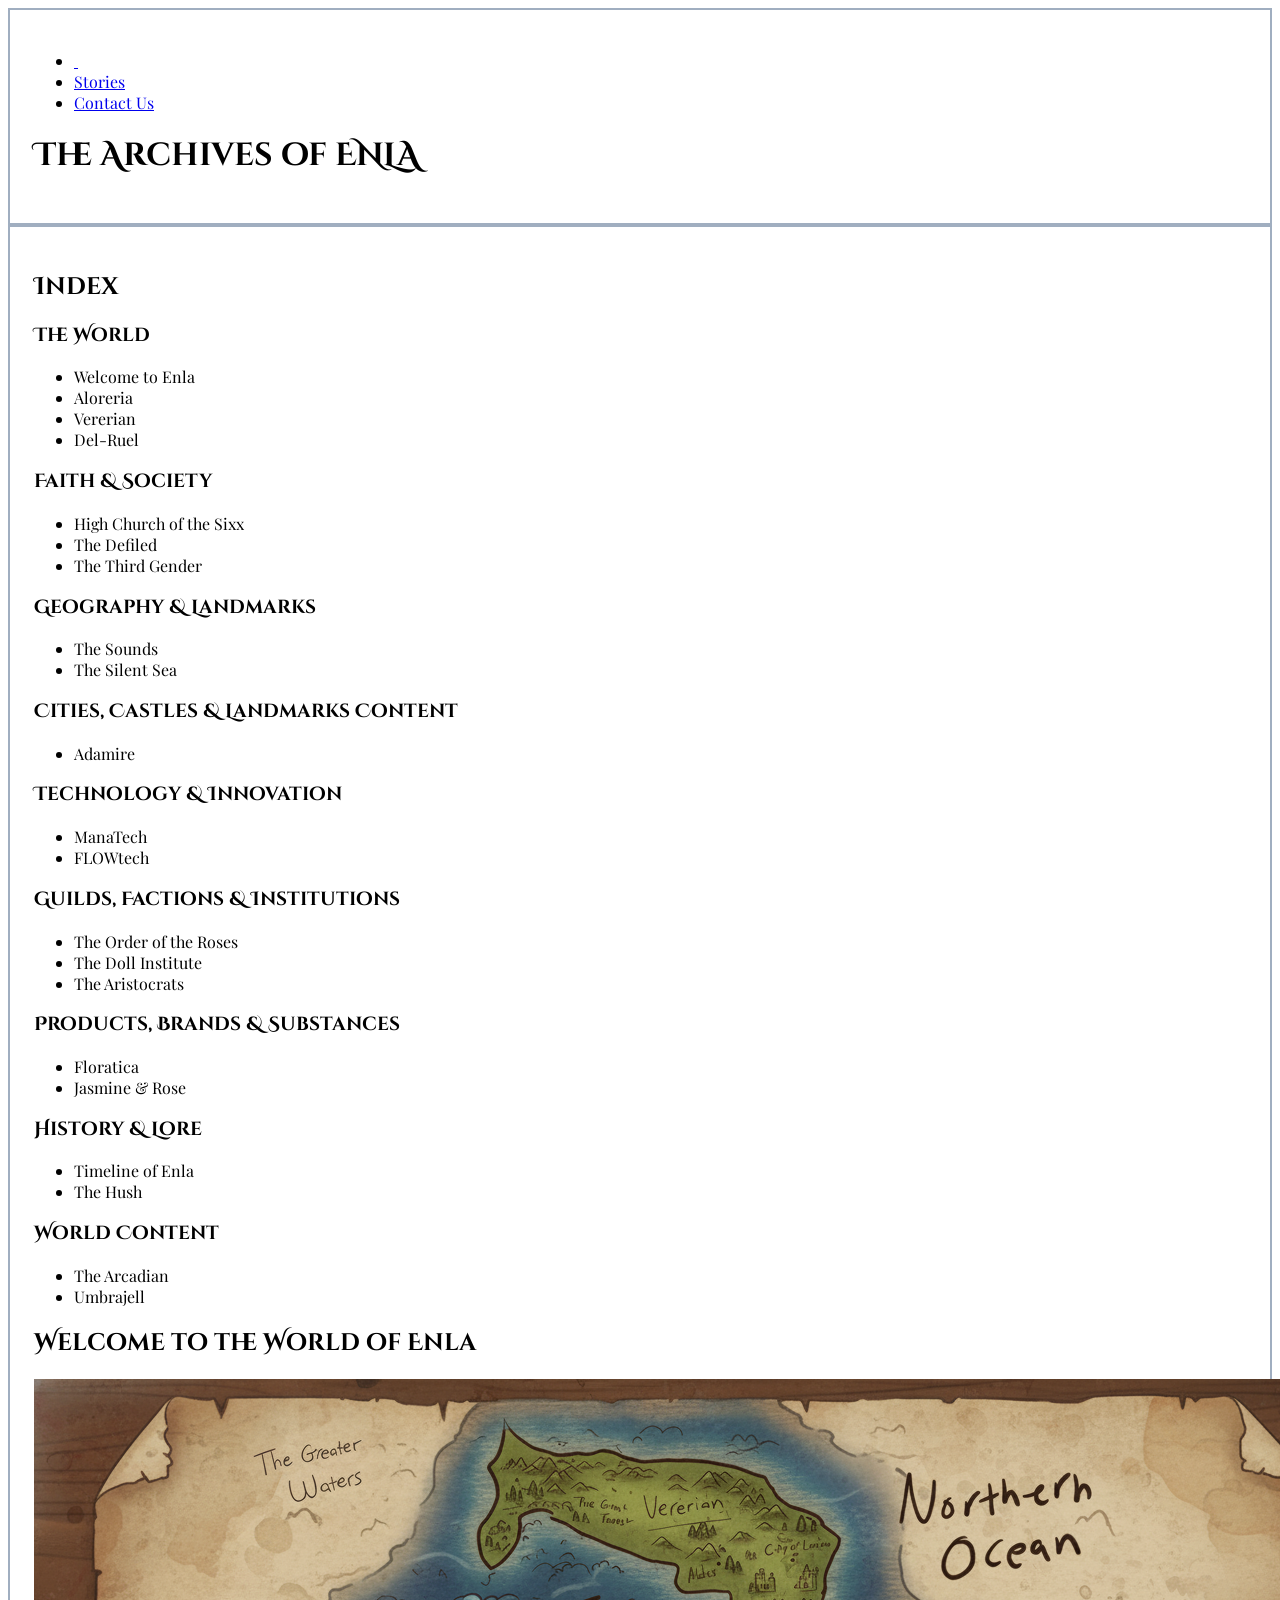
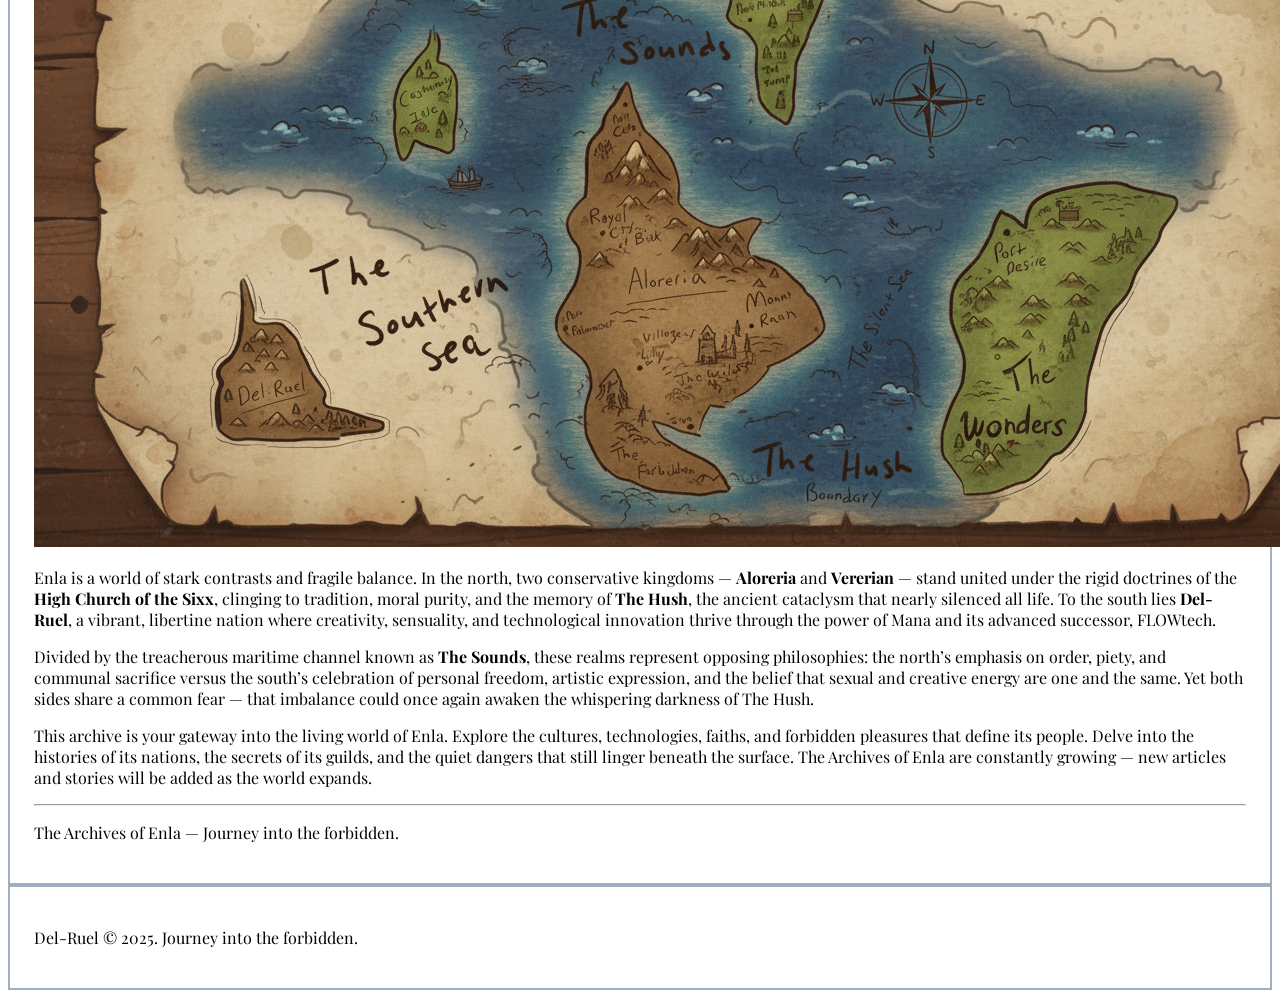
==== index.html @ 178b6087 "Update index.html" ====
<!DOCTYPE html>
<html lang="en">
<head>
    <meta charset="UTF-8">
    <meta name="viewport" content="width=device-width, initial-scale=1.0">
    <title>Enla World Content</title>
    <script src="https://cdn.tailwindcss.com"></script>
    <link href="https://fonts.googleapis.com/css2?family=Cinzel+Decorative&family=Playfair+Display&display=swap" rel="stylesheet">
    <link rel="stylesheet" href="style.css">
    <style>
        /* Custom styles for the wiki layout */
        body {
            font-family: 'Playfair Display', serif;
        }
        h1, h2, h3, h4 {
            font-family: 'Cinzel Decorative', cursive;
        }
        .article-content {
            display: none; /* Hide all articles by default */
        }
        .article-content.active {
            display: block; /* Show only the active article */
        }
        .nav-link {
            cursor: pointer;
            transition: color 0.3s;
        }
        .nav-link:hover {
            color: #a0aec0; /* Lighter gray for hover */
        }
        blockquote {
            border-left: 4px solid #a0aec0; /* Matching border color */
            padding-left: 1rem;
            margin: 1rem 0;
            font-style: italic;
            color: #718096; /* Medium gray for quotes */
        }
        .gothic-border-new {
            border: 2px solid #a0aec0;
            padding: 1.5rem; /* 24px */
        }
        .image-gallery {
            float: right;
            width: 220px;
            margin-left: 20px;
            margin-bottom: 20px;
        }
        .image-gallery img {
            border: 2px solid #a0aec0;
            border-radius: 4px;
            margin-bottom: 10px;
        }
        table {
            width: 100%;
            border-collapse: collapse;
            margin-top: 1rem;
            margin-bottom: 1rem;
        }
        th, td {
            border: 1px solid #a0aec0;
            padding: 8px;
            text-align: left;
        }
        th {
            background-color: #2d3748;
            color: #f7fafc;
        }
    .w-48 {
}
    </style>
</head>
<body class="min-h-screen flex flex-col bg-[#f7fafc] text-[#1a202c]">

<header class="gothic-border-new bg-[#2d3748] text-[#f7fafc]">
  <nav class="container mx-auto px-4 py-4">
    <ul class="flex justify-center space-x-6">
      <li><a href="index.html" class="hover:text-[#a0aec0]">&nbsp;</a></li>
      <li><a href="stories.html" class="hover:text-[#a0aec0]">Stories</a></li>
      <li><a href="contact-us.html" class="hover:text-[#a0aec0]">Contact Us</a></li>
    </ul>
  </nav>
  <h1 class="text-4xl font-bold text-center py-4 text-[#f7fafc]">The Archives of ENLA</h1>
</header>


<main class="flex-grow p-6 gothic-border-new">
    <div class="grid grid-cols-1 md:grid-cols-4 gap-8">
           <aside class="md:col-span-1 bg-[#2d3748] bg-opacity-90 p-6 rounded-lg shadow-lg text-[#f7fafc] border-2 border-[#a0aec0]">
    <h2 class="text-2xl font-semibold mb-4 text-[#e2e8f0]">Index</h2>

    <h3 class="font-bold mt-6 text-[#a0aec0]">The World</h3>
    <ul>
        <li><a class="nav-link" onclick="showArticle('welcome')">Welcome to Enla</a></li>
        <li><a class="nav-link" onclick="showArticle('aloreria')">Aloreria</a></li>
        <li><a class="nav-link" onclick="showArticle('vererian')">Vererian</a></li>
        <li><a class="nav-link" onclick="showArticle('del-ruel')">Del-Ruel</a></li>
    </ul>

    <h3 class="font-bold mt-6 text-[#a0aec0]">Faith & Society</h3>
    <ul>
        <li><a class="nav-link" onclick="showArticle('high-church')">High Church of the Sixx</a></li>
        <li><a class="nav-link" onclick="showArticle('defiled')">The Defiled</a></li>
        <li><a class="nav-link" onclick="showArticle('third-gender')">The Third Gender</a></li>
    
    </ul>

    <h3 class="font-bold mt-6 text-[#a0aec0]">Geography & Landmarks</h3>
    <ul>
        <li><a class="nav-link" onclick="showArticle('the-sounds')">The Sounds</a></li>
        <li><a class="nav-link" onclick="showArticle('silent-sea')">The Silent Sea</a></li>
    </ul>

<h3 class="font-bold mt-6 text-[#a0aec0]">Cities, Castles & Landmarks Content</h3>
    <ul>
         <li><a class="nav-link" onclick="showArticle('adamire')">Adamire</a></li>
       
    </ul>

    <h3 class="font-bold mt-6 text-[#a0aec0]">Technology & Innovation</h3>
    <ul>
        <li><a class="nav-link" onclick="showArticle('manatech')">ManaTech</a></li>
        <li><a class="nav-link" onclick="showArticle('flowtech')">FLOWtech</a></li>
    </ul>

    <h3 class="font-bold mt-6 text-[#a0aec0]">Guilds, Factions & Institutions</h3>
    <ul>
        <li><a class="nav-link" onclick="showArticle('order-roses')">The Order of the Roses</a></li>
        <li><a class="nav-link" onclick="showArticle('doll-institute')">The Doll Institute</a></li>
		<li><a class="nav-link" onclick="showArticle('the-aristocrats')">The Aristocrats</a></li>
    </ul>

    <h3 class="font-bold mt-6 text-[#a0aec0]">Products, Brands & Substances</h3>
    <ul>
        <li><a class="nav-link" onclick="showArticle('floratica')">Floratica</a></li>
        <li><a class="nav-link" onclick="showArticle('jasmine&rose')">Jasmine & Rose</a></li>
        
    </ul>

    <h3 class="font-bold mt-6 text-[#a0aec0]">History & Lore</h3>
    <ul>
        <li><a class="nav-link" onclick="showArticle('history-timeline')">Timeline of Enla</a></li>
        <li><a class="nav-link" onclick="showArticle('the-hush')">The Hush</a></li>
    </ul>

    <!-- NEW CATEGORY -->
    <h3 class="font-bold mt-6 text-[#a0aec0]">World Content</h3>
    <ul>
        <li><a class="nav-link" onclick="showArticle('the-arcadian')">The Arcadian</a></li>
        <li><a class="nav-link" onclick="showArticle('umbrajell')">Umbrajell</a></li>
        <!-- Add future misc articles here (creatures, random facts, etc.) -->
    </ul>
</aside>
<div class="md:col-span-3">

<!-- Website Articles -->


<!-- Welcome to the World of Enla -->

<div id="welcome" class="article-content active">
    <h2 class="text-3xl font-bold mb-4 text-[#2d3748]">Welcome to the World of Enla</h2>

    
    <a href="="images/worldMap31.png" target="_blank" title="Click to enlarge full map">
        <img src="images/worldMap31.png" alt="Map of Enla" class="w-1/2 mx-auto h-auto rounded-md mb-6 border-2 border-[#a0aec0] cursor-zoom-in"></a>

    <p class="text-lg">Enla is a world of stark contrasts and fragile balance. In the north, two conservative kingdoms — <b>Aloreria</b> and <b>Vererian</b> — stand united under the rigid doctrines of the <b>High Church of the Sixx</b>, clinging to tradition, moral purity, and the memory of <b>The Hush</b>, the ancient cataclysm that nearly silenced all life. To the south lies <b>Del-Ruel</b>, a vibrant, libertine nation where creativity, sensuality, and technological innovation thrive through the power of Mana and its advanced successor, FLOWtech.</p>

    <p class="mt-4">Divided by the treacherous maritime channel known as <b>The Sounds</b>, these realms represent opposing philosophies: the north’s emphasis on order, piety, and communal sacrifice versus the south’s celebration of personal freedom, artistic expression, and the belief that sexual and creative energy are one and the same. Yet both sides share a common fear — that imbalance could once again awaken the whispering darkness of The Hush.</p>

    <p class="mt-4">This archive is your gateway into the living world of Enla. Explore the cultures, technologies, faiths, and forbidden pleasures that define its people. Delve into the histories of its nations, the secrets of its guilds, and the quiet dangers that still linger beneath the surface. The Archives of Enla are constantly growing — new articles and stories will be added as the world expands.</p>

    <hr class="border-t-2 border-[#a0aec0] my-8">
    <p class="text-xs text-center text-gray-500">The Archives of Enla — Journey into the forbidden.</p>
</div>


<!-- The Sounds -->
<div id="the-sounds" class="article-content">
    <h2 class="text-3xl font-bold mb-4 text-[#2d3748]">The Sounds</h2>

    <!-- Hero Image – smaller, centered, clickable -->
    <a href="images/thesounds.jpg" target="_blank" title="Click to enlarge full image">
        <img src="images/thesounds.jpg" alt="The sheer cliffs and stone pillars of The Sounds" 
             class="w-1/2 mx-auto h-auto rounded-md mb-6 border-2 border-[#a0aec0] cursor-zoom-in">
    </a>

    <p class="mt-4">The Sounds is a wide channel of water that separates the continents of Vererian and Aloreria. This body of water serves as a major geographical and strategic boundary in the Great Northern Region. It connects eastward to the Southern Sea and is home to Aloreria's primary harbour, Port Cicila.</p>
    <p>The depths of The Sounds are notoriously uncharted; not only due to its historically recorded depths but also because its dark, cold abysses are the exclusive natural habitat of the Umbrajell. This creature and the potent toxin that it produces make the channel a vital, contested resource for the surrounding nations.</p>

    <h3 class="text-2xl font-semibold mt-6 mb-2 text-[#2d3748]">Name and Origin</h3>
    <p>The channel gets its name from a unique acoustic phenomenon. It is flanked by large, towering, sheer cliffs on both the Vererian and Alorerian sides. Gusts of winds funnel through this channel at high speeds, hitting the cliffs and countless sea caves in a way that produces a constant, low or high-pitched moaning whistle. During storms, this "singing" becomes a deafening roar that echoes for miles.</p>

    <h3 class="text-2xl font-semibold mt-6 mb-2 text-[#2d3748]">History</h3>
    <p>The first documented event of The Sounds dates back to the year 543 BC, when a treacherous hurricane ripped through the channel. The storm spanned for miles and affected both the Alorerian and Vererian coastlines. This cataclysmic event, documented as "The Roaring Tempest," is recorded within the chronicles of the High Church of the Sixx. Scribes of the era wrote that the channel's signature, high-pitched "singing" escalated into a "deafening roar that echoed for miles", a sound that was heard as far as the inlands.</p>
    <p>The winds, funnelled between the towering, sheer cliffs of the two continents, reportedly shattered stone and inundated the sea caves. The storm brought destruction to anything within its path, leaving a path of shipwrecks and ruins in its wake. Splintered wood and twisted metal litter the channel bed as grim reminders of its fury.</p>
    <p>The most famous shipwreck is the <b>Aura</b>, the largest known Alorerian luxury vessel that vanished during the storm. Decades later, treasure hunters around the world search for the remains — yet it has never been found.</p>
    <p>The Sounds is also infamous as a harvesting ground for black-market smugglers. Legends among sailors tell of "The Purple Harvest," a perilous night-run into the abyss by Del-Ruelian ships seeking the Umbrajell toxin. This toxin is a key ingredient for the potent narcotic Requiem. These smugglers navigated the pitch-black depths by the eerie, bioluminescent glow of the Umbrajells' tentacles, which they described as looking down upon a "city of trapped stars". They risked not only the creatures themselves but also interception by Vererian or Alorerian patrols, as they dredged the deep, permanently purple-stained trenches for the valuable pods.</p>

    <h3 class= <a href="images/As_a_concept_202.png" target="_blank" title="Click to enlarge full image">
        <img src="images/As_a_concept_202.png" alt="Tall ships carefully navigating the treacherous pillars and cliffs of The Sounds" 
             class="w-1/2 mx-auto h-auto rounded-md my-8 border-2 border-[#a0aec0] cursor-zoom-in">
    </a>
           

    <h3 class="text-2xl font-semibold mt-6 mb-2 text-[#2d3748]">General Weather Conditions</h3>
    <p>Windy, gusty winds, random squalls.</p>

    <h3 class="text-2xl font-semibold mt-6 mb-2 text-[#2d3748]">Economic and Cultural Significance</h3>
    <p>Control of The Sounds is economically vital due to the Umbrajell toxin. The resource has starkly different applications depending on cultural values.</p>
    <ul class="list-disc ml-8 mt-2">
        <li><b>Vererian & Aloreria:</b> Under the governance of the church, the harvested toxin is strictly regulated and only processed by licensed apothecaries. It is primarily used to create powerful medicines used to combat severe pain, but can also be synthesized into vibrant purple dyes.</li>
        <li><b>Del-Ruel:</b> In Del-Ruel, the toxin is manufactured and consumed in the same way as most of the Greater Northern Region, with the exception that it is recognized as a powerful narcotic used in illicit drug trades. It is a key ingredient in the manufacturing of Requiem, a potent and dangerous drug.</li>
    </ul>

    <hr class="border-t-2 border-[#a0aec0] my-8">
    <h4 class="font-bold text-[#2d3748]">See Also:</h4>
    <ul>
        <li><a class="nav-link text-[#2d3748]" onclick="showArticle('aloreria')">Aloreria</a></li>
        <li><a class="nav-link text-[#2d3748]" onclick="showArticle('vererian')">Vererian</a></li>
        <li><a class="nav-link text-[#2d3748]" onclick="showArticle('umbrajell')">Umbrajell</a></li>
        <li><a class="nav-link text-[#2d3748]" onclick="showArticle('the-hush')">The Hush</a></li>
    </ul>
</div>




<!-- The Hush -->
<div id="the-hush" class="article-content">
    <h2 class="text-3xl font-bold mb-4 text-[#2d3748]">The Hush</h2>

    <!-- Hero Image – smaller, centered, clickable -->
    <a href="images/the-hush.jpg" target="_blank" title="Click to enlarge full image">
        <img src="images/the-hush.jpg" alt="The Hush – divine curse frozen over half of Enla" class="w-1/2 mx-auto h-auto rounded-md mb-6 border-2 border-[#a0aec0] cursor-zoom-in">
    </a>

    <p class="mt-4">The Hush is not merely a region — it is a catastrophic divine curse unleashed by the angry gods upon Enla. It envelops vast swathes of the continent in an eternal, frozen silence and stasis, locking half the world in time.</p>

    <h3 class="text-2xl font-semibold mt-6 mb-2 text-[#2d3748]">A World Frozen in Stillness</h3>
    <p>Vast forests, towering mountains, and winding coastlines lie locked in an uncanny, perfect stillness. Birds hang motionless mid-flight, rivers are suspended mid-flow, and people are trapped forever in the middle of everyday actions — their faces frozen in expressions of ordinary daily life. No sound can escape The Hush. Even the wind dies at its border. Once all life within is claimed, a thick, impenetrable fog slowly grows and consumes the land.</p>

    <!-- Dense fog image – centered -->
    <a href="images/densefogCreeping.jpg" target="_blank" title="Click to enlarge full image">
        <img src="images/densefogCreeping.jpg" alt="Dense fog of The Hush creeping across the coast" class="w-1/2 mx-auto h-auto rounded-md my-6 border-2 border-[#a0aec0] cursor-zoom-in">
    </a>
    <p class="text-xs italic text-gray-500 text-center mb-6">The dense, unnatural fog that slowly consumes everything within The Hush</p>

    <h3 class="text-2xl font-semibold mt-6 mb-2 text-[#2d3748]">The Effects of The Hush</h3>
    <p>Anything or anyone that crosses the border is gradually frozen — unaging, unyielding, and utterly silent. There is no escape, no sound, and no passage of time. While the cursed remain eternally preserved in their final moment, the world outside continues to move, evolve, and forget them.</p>

    <h3 class="text-2xl font-semibold mt-6 mb-2 text-[#2d3748]">The Shifting Border</h3>
    <p>The boundary of The Hush is unstable and shifts unpredictably, sometimes claiming new land without warning. The High Church of the Sixx teaches that these movements are signs of the gods’ lingering wrath — a constant reminder of humanity’s past sins.</p>

    <!-- Symbolic Church image – floating right -->
    <a href="images/symbolicChurch.jpg" target="_blank" title="Click to enlarge full image">
        <img src="images/symbolicChurch.jpg" alt="High Church priest at the border of The Hush" class="float-right w-64 ml-6 mb-6 border-2 border-[#a0aec0] cursor-zoom-in">
    </a>

    <h3 class="text-2xl font-semibold mt-6 mb-2 text-[#2d3748]">Religious and Cultural Significance</h3>
    <p>To the northern nations, particularly Vererian and Aloreria, The Hush is both a sacred scar and a powerful moral warning. The High Church uses it as divine proof that moral decay and southern indulgence could awaken the gods’ fury once more. In contrast, southern nations like Del-Ruel view The Hush with a mixture of fear and scholarly curiosity, studying its edges for clues about Mana and the nature of time itself.</p>

    <p>The Hush remains the greatest fracture in Enla — a physical, cultural, and spiritual divide that continues to shape politics, faith, myths, and the daily lives of those who live near its ever-changing border.</p>

    <hr class="border-t-2 border-[#a0aec0] my-8">
    <h4 class="font-bold text-[#2d3748]">See Also:</h4>
    <ul>
        <li><a class="nav-link text-[#2d3748]" onclick="showArticle('high-church')">The High Church of the Sixx</a></li>
        <li><a class="nav-link text-[#2d3748]" onclick="showArticle('aloreria')">Aloreria</a></li>
        <li><a class="nav-link text-[#2d3748]" onclick="showArticle('vererian')">Vererian</a></li>
        <li><a class="nav-link text-[#2d3748]" onclick="showArticle('del-ruel')">Del-Ruel</a></li>
    </ul>
</div>


<!-- Adamire -->
<div id="adamire" class="article-content">
    <h2 class="text-3xl font-bold mb-4 text-[#2d3748]">City of Adamire: The Intellectual Citadel of Aloreria</h2>

    <!-- Top Banner Image (adamire.png) -->
    <a href="images/adamire.png" target="_blank" title="Click to enlarge full image">
        <img src="images/adamire.png" alt="The city of Adamire at dusk, the intellectual citadel of Aloreria" 
             class="w-1/2 mx-auto h-auto rounded-md mb-6 border-2 border-[#a0aec0] cursor-zoom-in">
    </a>

    <h3 class="text-2xl font-semibold mt-2 mb-3 text-[#2d3748]">Introduction</h3>
    <p>Nestled in the northeastern highlands of Aloreria, Adamire stands as a beacon of knowledge and discipline, far removed from the southern threats of The Hush. This prestigious city is home to the Royal Academy of Wynn, a revered institution celebrated across the continent for its advanced studies in humanities, culture, and sciences, as briefly noted in the main manuscript of Del-Ruel. Alongside its academic prowess, Adamire serves as the headquarters for The Royal Alorerian Border Patrol Academy and The Grand Watchtower of The Divine Sixx, blending intellectual pursuit with military vigilance and religious devotion. Surrounded by rolling hills, clear rivers, and misty valleys, Adamire embodies Aloreria's opulent conservatism, tempered by the High Church's influence and the subtle decay of royal neglect.</p>

    <h3 class="text-2xl font-semibold mt-6 mb-2 text-[#2d3748]">Geography and Atmosphere</h3>
    <p>Perched atop a plateau overlooking a winding river that carves through lush woodlands, Adamire enjoys a temperate climate with crisp breezes and occasional mists that enhance its mystical allure. The city’s elevated position offers panoramic views of the Silent Sea to the east and Mount Raan to the south, providing a strategic yet serene setting. The landscape is dotted with ancient oaks and terraced gardens, though some areas show signs of overgrowth and neglect, reflecting the economic strain from King Elif-Laurie’s greed.</p>

    <h3 class="text-2xl font-semibold mt-6 mb-2 text-[#2d3748]">Cultural Essence</h3>
    <p>Adamire’s culture is a fusion of scholarly rigor, pious restraint, and military discipline, deeply influenced by the High Church of the Sixx. The city’s inhabitants, from elite academics to border trainees, adhere to Alorerian opulent conservatism in fashion—high-necked robes and dresses crafted from embroidered silks, designed to display wealth while enforcing modesty. This "gilded bars" style, with its delicate floral embellishments, contrasts with the more libertine aesthetics of Del-Ruel, earning it a "frumpy" reputation among outsiders. Annual Wynn Vigil Festivals celebrate intellectual achievements and border preparedness with modest processions and herbal feasts, though underground circles whisper of reform inspired by the missing Queen Rhys-Roberts’ scholarly ties.</p>

    <h3 class="text-2xl font-semibold mt-6 mb-2 text-[#2d3748]">Key Institutions</h3>
    <p><strong>The Royal Academy of Wynn:</strong> This marble-spired citadel is the heart of Adamire, offering elite education in philosophy, history, literature, arts, folklore, linguistics, medicine, botany, and astronomy—restricted to manual methods per Church edicts. Its Great Hall, adorned with Sixx murals and gem-inlaid desks, hosts vibrant debates, while the Forbidden Archives guard censored mana lore, hinting at forbidden knowledge sought by Del-Ruel protagonists.</p>
    <p><strong>The Royal Alorerian Border Patrol Academy:</strong> Located on the city’s outskirts, this fortified complex trains southern patrol units with archery ranges and strategy halls. Opulent officer quarters contrast with weathered trainee dorms, symbolizing the city’s dual nature.</p>
    <p><strong>The Grand Watchtower of The Divine Sixx:</strong> A towering structure with a gold-leafed observatory dome, it serves as a spiritual and surveillance hub, its runes-etched walls offering distant oversight of Aloreria’s borders. Pilgrims ascend for divine vistas, though its outer steps show cracks from underfunding.</p>

    <!-- Second image (the collage) – centered in the middle of the page -->
    <a href="images/Here_are_4.png" target="_blank" title="Click to enlarge full image">
        <img src="images/Here_are_4.png" alt="Multiple views of Adamire and its key institutions" 
             class="w-1/2 mx-auto h-auto rounded-md my-8 border-2 border-[#a0aec0] cursor-zoom-in">
    </a>

    <h3 class="text-2xl font-semibold mt-6 mb-2 text-[#2d3748]">Economy and Society</h3>
    <p>Adamire’s economy thrives on education, military training, and Church pilgrimage, with noble tuitions, manuscript sales, and patrol subsidies driving wealth. Highland farms yield fruits, grains, and herbs, traded to Bisk and ports, while artisans craft literature bindings and patrol gear. However, royal siphoning of funds leads to delayed salaries and decaying infrastructure, fostering resentment among commoners and trainees alike.</p>

    <h3 class="text-2xl font-semibold mt-6 mb-2 text-[#2d3748]">Landmarks and Decay</h3>
    <p>The city’s opulent core—marble spires, oak courtyards, and gold-accented towers—contrasts with outer districts where cracked walls, weathered targets, and overgrown gardens reveal neglect. The river, once pristine, bears subtle pollution from upstream farms, a silent testament to the kingdom’s faltering stewardship.</p>

    <h3 class="text-2xl font-semibold mt-6 mb-2 text-[#2d3748]">The Living City</h3>
    <p>Adamire buzzes with the sounds of quill scratches, patrol drills, and Watchtower hymns, its air scented with ink and pine. Scholars in silk robes pass laborers in patched attire, fueling tensions that simmer beneath the surface. Whispers of rebellion against the king’s avarice grow, with the queen’s legacy as a catalyst for change, making Adamire a city of both enlightenment and unrest.</p>

    <hr class="border-t-2 border-[#a0aec0] my-8">
    <h4 class="font-bold text-[#2d3748]">See Also:</h4>
    <ul>
        <li><a class="nav-link text-[#2d3748]" onclick="showArticle('aloreria')">Aloreria</a></li>
        <li><a class="nav-link text-[#2d3748]" onclick="showArticle('high-church')">The High Church of the Sixx</a></li>
    </ul>
</div>



<!-- The Silent Sea -->
<div id="silent-sea" class="article-content">
    <h2 class="text-3xl font-bold mb-4 text-[#2d3748]">The Silent Sea</h2>

    <!-- Hero Image 1 – smaller, centered, clickable -->
    <a href="images/silent-sea-sketch.jpg" target="_blank" title="Click to enlarge full image">
        <img src="images/silent-sea-sketch.jpg" alt="The Silent Sea – vast stagnant waters under thick fog" 
             class="w-1/2 mx-auto h-auto rounded-md mb-6 border-2 border-[#a0aec0] cursor-zoom-in">
    </a>

    <h3 class="text-2xl font-semibold mt-2 mb-3 text-[#2d3748]">Overview</h3>
    <p>The Silent Sea is a vast, stagnant body of water located in the Greater Northern Region, situated between the eastern coast of Aloreria and the landmass known as The Wonders. This treacherous sea is a direct and lingering consequence of <b>The Hush</b>, the silencing fog unleashed by the Gods as divine retribution.</p>
    <p>Its eerie stillness, perpetual dense fog, and hazardous conditions make it a place of dread and a powerful symbol of the gods’ lingering curse. Characterized by its complete lack of wind and currents, the Silent Sea is currently the largest body of unmoving water in the region. However, there have been reports of similar environmental changes beginning to happen in the south-eastern region of the Southern Sea.</p>

    <h3 class="text-2xl font-semibold mt-6 mb-2 text-[#2d3748]">Geographical and Environmental Characteristics</h3>
    <p>The defining feature of the Silent Sea is its profound stillness. Heavily affected by the encroaching power of The Hush before the curse was halted, the region is devoid of any wind, leaving the water’s surface unnervingly placid. The climate is oppressively warm and humid, and a thick, disorienting fog almost always blankets the water, making navigation exceptionally dangerous.</p>
    <p>The constant decay of its unique ecosystem, combined with the heat, produces an extremely foul and pervasive odor that hangs heavy in the air. Due to these treacherous conditions and the overwhelming stench, most travelers avoid the region entirely.</p>

    <h3 class="text-2xl font-semibold mt-6 mb-2 text-[#2d3748]">Travel Across the Silent Sea</h3>
    <p>Travel across this sea is a monumental undertaking. With no winds to power sails, vessels must be manually rowed, turning any voyage into an arduous and lengthy journey. This primitive mode of travel stands in stark contrast to the advanced FLOWtech-powered ships used in nations like Del-Ruel.</p>

    <h3 class="text-2xl font-semibold mt-6 mb-2 text-[#2d3748]">A Unique and Deadly Ecosystem</h3>
    <p>The sea’s deep, stagnant waters have cultivated a bizarre and lethal ecosystem. The lack of movement and warm temperatures create a cycle of rapid growth and decay for its diverse lifeforms. This process has two significant consequences:</p>
    <ul class="list-disc ml-8 mt-2">
        <li><b>Giant Leeches:</b> The waters are infested with monstrous leeches that can reportedly grow up to 20 feet in length. These creatures are a primary threat to any who dare to cross the sea, capable of attacking small rowing boats.</li>
        <li><b>Mold Islands:</b> The constant decay of organic matter has led to the formation of immense mold colonies on the water’s surface. Some of these growths are so large and dense that they form small, unstable islands, contributing to the sea’s hazardous and alien landscape.</li>
    </ul>

    <h3 class="text-2xl font-semibold mt-6 mb-2 text-[#2d3748]">Historical and Cultural Significance</h3>
    
    <!-- Image 3 – floating right (Renaissance sketch) -->
    <a href="images/silent-sea-hero.jpg" target="_blank" title="Click to enlarge full image">
        <img src="images/silent-sea-hero.jpg" alt="Abandoned Alorerian harbor overtaken by fog and mold" 
             class="float-right w-64 ml-6 mb-6 border-2 border-[#a0aec0] cursor-zoom-in">
    </a>

    <p>For the devout followers of the High Church of the Sixx in Aloreria and Vererian, the Silent Sea serves as a terrifying and sacred reminder of what happens when faith is lost. It is seen as a cursed, forbidden zone — a wound upon the world that has not healed since the end of The Hush.</p>
    <p>The sea’s foulness has had a direct and devastating impact on the eastern coast of Aloreria. In the years following the halt of The Hush, the stench from the stagnant waters grew progressively worse, forcing the abandonment of numerous harbor and port towns. Villagers complained that the pervasive odor made them physically ill, turning once-thriving coastal communities into desolate ghost towns that now rot on the edge of the silent, stinking waters.</p>

    <blockquote>“The oars dipped into the black water, the only sound in a world silenced by gods. The air is poison here. Mold grows like new land, and the leeches are the true leviathans of the deep.”</blockquote>

    <hr class="border-t-2 border-[#a0aec0] my-8">
    <h4 class="font-bold text-[#2d3748]">See Also:</h4>
    <ul>
        <li><a class="nav-link text-[#2d3748]" onclick="showArticle('the-hush')">The Hush</a></li>
        <li><a class="nav-link text-[#2d3748]" onclick="showArticle('aloreria')">Aloreria</a></li>
        <li><a class="nav-link text-[#2d3748]" onclick="showArticle('high-church')">The High Church of the Sixx</a></li>
    </ul>
</div>


<!-- Umbrajell -->

<div id="umbrajell" class="article-content">
    <h2 class="text-3xl font-bold mb-4 text-[#2d3748]">The Umbrajell</h2>

    <!-- Hero Image (the beautiful purple jellyfish from your PDF) -->
    <img src="images/umbrajell.jpg" alt="An Umbrajell glowing in the lightless depths of The Sounds, with harvesting cage visible" class="w-1/2 mx-auto h-auto rounded-md mb-6 border-2 border-[#a0aec0]">

    <p>The Umbrajell is a unique and formidable deep-sea creature native to the lightless depths of <b>The Sounds</b>. These jellyfish-like organisms are primarily known for the potent chemical compounds produced within their anatomy, which have become a cornerstone of various industries across Enla.</p>

    <h3 class="text-2xl font-semibold mt-6 mb-2 text-[#2d3748]">Biology and Appearance</h3>
    <p>The Umbrajell is distinguished by its massive scale and specialized defense mechanisms:</p>
    <ul class="list-disc ml-8 mt-2">
        <li><b>Structure:</b> They closely resemble common jellyfish but have adapted to the crushing pressures of the channel’s depths.</li>
        <li><b>Tentacles:</b> The creature possesses long, ink-black tentacles that can reach lengths of 30 to 40 feet.</li>
        <li><b>Toxin Pods:</b> Scattered along the length of these tentacles are specialized pods that produce a thick, purplish toxin.</li>
    </ul>

    <h3 class="text-2xl font-semibold mt-6 mb-2 text-[#2d3748]">Harvesting and Utility</h3>
    <p>The purplish toxin is a highly sought-after resource, though harvesting it from the turbulent, pillar-filled waters of The Sounds is exceptionally dangerous.</p>

    <h3 class="text-2xl font-semibold mt-6 mb-2 text-[#2d3748]">The Harvest Process</h3>
    <ul class="list-disc ml-8 mt-2">
        <li><b>Capture Method:</b> Large cages are lowered into the depths of the channel using miles worth of heavy chains.</li>
        <li><b>Retrieval:</b> Fishermen must pull up these massive lengths of chain to retrieve the cages once an Umbrajell has been ensnared.</li>
        <li><b>Primary Trade Hubs:</b>
            <ul class="list-disc ml-8 mt-1">
                <li><b>Port Mishii (Vererian):</b> Serves as the primary southern hub for the Umbrajell trade.</li>
                <li><b>Port Cicla (Aloreria):</b> The major northern trade point, known for its busy docks and history of naval skirmishes.</li>
            </ul>
        </li>
    </ul>

    <h3 class="text-2xl font-semibold mt-6 mb-2 text-[#2d3748]">Regional Applications</h3>
    <table>
        <thead>
            <tr>
                <th>Region/Organization</th>
                <th>Primary Use</th>
                <th>Application</th>
            </tr>
        </thead>
        <tbody>
            <tr>
                <td>Vererian &amp; Aloreria</td>
                <td>Industrial Dyes</td>
                <td>Creating rich, permanent purple pigments for high-status textiles.</td>
            </tr>
            <tr>
                <td>High Church of the Sixx</td>
                <td>Holy Medicine</td>
                <td>Church alchemists refine the toxin into potent analgesics used exclusively for severe illnesses and extreme pain.</td>
            </tr>
            <tr>
                <td>Del-Ruel</td>
                <td>Narcotic Synthesis</td>
                <td>Heavily utilized to synthesize the illicit and highly addictive drug <b>Requiem</b>.</td>
            </tr>
        </tbody>
    </table>

    <h3 class="text-2xl font-semibold mt-6 mb-2 text-[#2d3748]">Cultural and Economic Impact</h3>
    <p>While the northern nations of Aloreria and Vererian treat the toxin as a strictly regulated medicinal and industrial resource, Del-Ruel’s reliance on the Umbrajell for the production of <b>Requiem</b> creates a high-demand black market.</p>
    <p>Smugglers and “The Aristocrats” often brave the choppy conditions of The Sounds to transport raw toxin or harvested pods to southern laboratories. This activity frequently draws the attention of the <b>Tribunal of the Sixx</b>, which views the narcotic use of the Umbrajell’s essence as a pathway to spiritual corruption that could invite the return of <b>The Hush</b>.</p>

    <blockquote>“When the wind of The Sounds catches the rhythmic clanking of the miles of iron, it adds a metallic discord to the channel’s haunting melodies.”</blockquote>

    <p class="text-xs italic text-gray-500 mt-2">— Nautical Note from harvesting crews</p>

    <hr class="border-t-2 border-[#a0aec0] my-6">
    <h4 class="font-bold text-[#2d3748]">See Also:</h4>
    <ul>
        <li><a class="nav-link text-[#2d3748]" onclick="showArticle('the-sounds')">The Sounds</a></li>
        <li><a class="nav-link text-[#2d3748]" onclick="showArticle('silent-sea')">The Silent Sea</a></li>
        <li><a class="nav-link text-[#2d3748]" onclick="showArticle('narcotics')">Narcotics &amp; Forbidden Substances</a></li>
        <li><a class="nav-link text-[#2d3748]" onclick="showArticle('high-church')">The High Church of the Sixx</a></li>
    </ul>
</div>





<!-- The Third Gender -->
<div id="third-gender" class="article-content">
    <h2 class="text-3xl font-bold mb-4 text-[#2d3748]">The Third Gender</h2>

    <!-- New hero image at the top (the line-drawing symbol that was previously lower) -->
    <a href="images/d635d789a5474ecfd11a1147c2431312.png" target="_blank" title="Click to enlarge full image">
        <img src="images/d635d789a5474ecfd11a1147c2431312.png" alt="The symbolic journey of the Third Gender" 
             class="w-1/2 mx-auto h-auto rounded-md mb-6 border-2 border-[#a0aec0] cursor-zoom-in">
    </a>

    <p>The 3rd Gender stands as a unique and revered identity exclusive to Del-Ruel, a testament to the nation’s progressive embrace of gender fluidity within its libertine culture. As illuminated in <i>Del-Ruel</i> by The Silent Saria and <i>Del-Ruel: The Side Stories</i> by Sarah E. Adams, this recognition reflects Del-Ruel’s belief that transcending traditional gender binaries enhances personal creativity and societal harmony.</p>

    <p>To be acknowledged as a 3rd Gender, an individual must reach the age of 18 and have lived fully as the opposite gender for at least two complete years — a process deeply tied to the nation’s rituals and Mana-infused traditions.</p>

    <!-- Marble banner image now moved to center-right -->
    <a href="images/thirdGender190.jpg" target="_blank" title="Click to enlarge full image">
        <img src="images/thirdGender190.jpg" alt="The Third Gender" 
             class="float-right w-64 ml-6 mb-6 border-2 border-[#a0aec0] cursor-zoom-in">
    </a>

    <h3 class="text-2xl font-semibold mt-6 mb-2 text-[#2d3748]">The Journey to the 3rd Gender</h3>
    <p>The journey requires a deliberate and transformative embrace of both masculine and feminine energies in equal measure. This path begins with a transition from one gender to another, often spanning several years, guided by cultural mentors and enhanced by sensory experiences like Daze vapor during the Rite of Awakening. This dual transition — first to the opposite gender, then into the 3rd Gender — symbolizes a holistic integration of identity, aligning with Del-Ruel’s philosophy that such balance fuels innovation, as seen in its Mana and FLOWtech advancements.</p>

    <p>Formal recognition as a 3rd Gender hinges on meeting stringent federal Del-Ruelian standards, which include completing several surgeries to harmonize physical form with this new identity. A 3rd Gender individual must embody both feminine and masculine traits without bias, transcending the need to favor one over the other. Most view themselves as having surpassed traditional genders, existing simply as themselves — a state of being celebrated in Nullus’s theaters and guildhouses.</p>

    <p>Upon this recognition, Del-Ruelians who identified as 3rd Gender officially relinquish their Dual-Gendered Names, adopting a singular name of their choosing to mark their completed transformation.</p>

    <h3 class="text-2xl font-semibold mt-6 mb-2 text-[#2d3748]">Cultural Practices and Rituals</h3>
    <p>The transition process involves communal support, with ceremonies like the Gender Bloom Rite, where Mana crystals illuminate the final naming, marking the individual’s new identity. Training in balancing energies begins early, supported by the monarchy, ensuring a society where the 3rd Gender thrives as a symbol of resilience and creativity.</p>

    <h3 class="text-2xl font-semibold mt-6 mb-2 text-[#2d3748]">Societal Role and Challenges</h3>
    <p>The 3rd Gender plays a vital role in Del-Ruel’s cultural fabric, often serving as mediators or artists who bridge societal divides. However, this identity faces scorn from conservative neighbors like Vererian, complicating trade, while internal debates focus on the physical and emotional toll of surgeries, balanced by the use of Requiem in rare ritual contexts to ease the transition.</p>

    <blockquote>“The Sixx made two pillars. The Veilborn are the space between them where the light dances.” — Madam Marionette-Louie, founder of the Doll Institute</blockquote>

    <hr class="border-t-2 border-[#a0aec0] my-6">
    <h4 class="font-bold text-[#2d3748]">See Also:</h4>
    <ul>
        <li><a class="nav-link text-[#2d3748]" onclick="showArticle('high-church')">The High Church of the Sixx</a></li>
        <li><a class="nav-link text-[#2d3748]" onclick="showArticle('doll-institute')">The Doll Institute</a></li>
        <li><a class="nav-link text-[#2d3748]" onclick="showArticle('del-ruel')">Del-Ruel</a></li>
    </ul>
</div>







<!-- The Defiled Article -->

<div id="defiled" class="article-content">
    <h2 class="text-3xl font-bold mb-4 text-[#2d3748]">The Defiled</h2>

    <!-- Top Hero Image – now smaller & centered like the Church emblem -->
    <img src="images/defiled-slums.jpg" alt="A newly Defiled woman marked and alone in the alleys of Bisk" class="w-1/2 mx-auto h-auto rounded-md mb-6 border-2 border-[#a0aec0]">

    <p>The Defiled are those marked by the <b>High Church of the Sixx</b> as spiritually corrupted and permanently severed from divine grace. Once ordinary citizens of Aloreria or Vererian, they are excommunicated for grave violations of the Sixx’s sacred balance—most often through chronic indulgence in Del-Ruelian vices or forbidden substances. They become living warnings, embodiments of the moral decay that once invited <b>The Hush</b> upon Enla.</p>

    <p class="mt-4">To be Defiled is a fate worse than death: a social and spiritual death sentence. Families are required to cast them out. Their names are struck from temple rolls. The Church brands them as "Defiled.”</p>

    <h3 class="text-2xl font-semibold mt-6 mb-2 text-[#2d3748]">How One Becomes Defiled</h3>
    <p>The Tribunal of the Sixx investigates any deviation from doctrine. Common paths to defilement include chronic use of proscribed substances (Daze, Requiem, White Crystal, etc.) or illicit contact with the south.</p>

    <!-- Forehead Mark Sketch – floating right (unchanged) -->
    <img src="images/defiled-mark-sketch.jpg" alt="Concept sketch of the Mark of the Defiled – crude X brand burned on the forehead" class="float-right w-48 ml-6 mb-4 border-2 border-[#a0aec0]">

    <p>In the cautionary tale <i>The Spiral: The Poisoned Escape</i>, Lyra of Bisk is a typical case. After addiction to “Bliss” (White Crystal laced with Requiem) destroys her life, her husband reports her. She is cast out and branded on the forehead with the Mark of the Defiled — a permanent, crude X burned by the Tribunal.</p>

    <h3 class="text-2xl font-semibold mt-6 mb-2 text-[#2d3748]">The Mark of the Defiled</h3>
    <p>The brand is a hot-iron X formed from a fractured sword (Drakon) crossed with a cracked scale (Vesper), with Lirana’s hearth flame at the center — deliberately snuffed and veined with purple crystal haze. It is placed on the forehead so it can never be hidden. It declares to the world: this soul is silenced and unable to return to the divine upon their death.</p>

    <h3 class="text-2xl font-semibold mt-6 mb-2 text-[#2d3748]">Societal Treatment & Daily Realities</h3>
    <p>Once marked, a Defiled person loses every protection:</p>
    <ul class="list-disc ml-8 mt-2">
        <li><b>Family & Community:</b> Immediate expulsion. Children are taught to regard the parent as spiritually dead.</li>
        <li><b>Employment & Housing:</b> No one may shelter or hire them.</li>
        <li><b>Legal Status:</b> In Vererian they may face ritual throat-binding; in Aloreria they are driven toward the southern border.</li>
    </ul>

    <!-- Bottom Image – now smaller & centered like the Church emblem -->
    <img src="images/defiled-casting-out.jpg" alt="The Casting Out – a family expels their Defiled wife under Church decree" class="w-1/2 mx-auto h-auto rounded-md my-8 border-2 border-[#a0aec0]">

    <blockquote>“She is no longer one of us. Her voice is silenced, her soul already half-claimed by the fog.” — High Pontiff Valeriax Argon Tricamus</blockquote>

    <hr class="border-t-2 border-[#a0aec0] my-6">
    <h4 class="font-bold text-[#2d3748]">See Also:</h4>
    <ul>
        <li><a class="nav-link text-[#2d3748]" onclick="showArticle('high-church')">The High Church of the Sixx</a></li>
        <li><a class="nav-link text-[#2d3748]" onclick="showArticle('vererian')">Vererian</a></li>
        <li><a class="nav-link text-[#2d3748]" onclick="showArticle('aloreria')">Aloreria</a></li>
        <li><a class="nav-link text-[#2d3748]" onclick="showArticle('narcotics')">Narcotics &amp; Forbidden Substances</a></li>
        <li><a class="nav-link text-[#2d3748]" href="stories.html">The Spiral: The Poisoned Escape (story)</a></li>
    </ul>
</div>



<!-- High Church of the Six Article -->

<div id="high-church" class="article-content">
    <h2 class="text-3xl font-bold mb-4 text-[#2d3748]">The High Church of the Sixx</h2>
    
    
        <img src="images/SixEmblem2.jpg" alt="High Church Emblem" class="w-1/2 mx-auto h-auto rounded-md mb-6 border-2 border-[#a0aec0]">
        <p class="text-xs italic text-gray-500 text-center">The preeminent religious authority of ENLA.</p>
    

    <p>The High Church of the Sixx stands as the supreme governing authority and preeminent religious organization across ENLA, most notably within the <b>Great Northern Region</b>. As the de facto government of <b>Vererian</b>, it commands unwavering devotion and credits its structured societal order with repelling the encroaching threat of <b>The Hush</b>.</p>

    <p class="mt-4">Rooted in a hybrid of ancient ascetic traditions reminiscent of disciplined faiths, the High Church of the Sixx enforces strict gender roles and moral values, emphasizing purity, familial duty, and communal sacrifice. Men are often positioned as guardians and providers, while women embody nurturing and spiritual preservation, all under the vigilant eye of the clergy. This rigid framework contrasts sharply with the hedonistic excesses of Del-Ruelian culture, positioning the Church as a bulwark against moral decay. Devotees engage in daily rituals of prayer and service, viewing their roles—from humble acolytes to knightly defenders—as divinely ordained paths to enlightenment. The Church's doctrines promote abstinence from sensory indulgences, decrying substances like Daze and the open sexuality of southern cultures as pathways to spiritual corruption</p>

    <h3 class="text-2xl font-semibold mt-6 mb-2 text-[#2d3748]">The Sixx Pantheon</h3>
    <p>The faith revolves around six divine entities representing the pillars of existence:</p>
    <ul class="list-disc ml-8 mt-2">
        <li><b>Auriel the Illuminator:</b> Wisdom and light.</li>
        <li><b>Thorne the Unyielding:</b> Strength and order.</li>
        <li><b>Lirana the Pure:</b> Family and purity.</li>
        <li><b>Vesper the Just:</b> Law and justice.</li>
        <li><b>Elowen the Bountiful:</b> Nature and harvest.</li>
        <li><b>Drakon the Protector:</b> War and defense.</li>
    </ul>
<br>

<p>  These deities are invoked through the Church's teachings assert that balance among the Sixx ensures prosperity, while imbalance invites calamities like The Hush, a historical cataclysm described as a whispering darkness that silences thought and life, repelled through collective prayer and martial vigilance centuries ago.</p>

<h3 class="text-2xl font-semibold mt-6 mb-2 text-[#2d3748]">Foundations And Orgins</h3>
<p>Established over a millennium ago in the shadowed halls of Vererian's ancient citadels, the High Church of the Sixx arose from a coalition of seers and warriors who united against The Hush's initial incursions. Historical accounts depict the founding as a divine revelation to the first High Pontiff, where the Sixx manifested in visions to bestow the sacred doctrines. In Vererian, the Church swiftly integrated with the royal family, assuming primary governmental duties such as lawmaking and taxation, while Aloreria's monarchy adopted it as a spiritual advisor, embedding its principles into noble education and courtly life. This expansion solidified the Church's role in repelling The Hush, transforming border skirmishes into holy crusades that defined the Great Northern Region's resilient identity.</p>
    
<h3 class="text-2xl font-semibold mt-6 mb-2 text-[#2d3748]">Hierarchy and Orders</h3>
    <p>At the apex stands the <b>High Pontiff</b>, elected for life to embody Thorne’s unyielding strength. The Church extends its reach through specialized orders:</p>
    <ul class="list-disc ml-8 mt-2">
        <li><b>The Sixx of Knights:</b> A male martial order patrolling borders against heretical incursions.</li>
        <li><b>The Lirana Sisters:</b> A female monastic group managing sanctuaries for moral education and orphan care.</li>
        <li><b>Auriel Scribes:</b> Scholars dedicated to preserving doctrine and investigating heresy.</li>
    </ul>
 <h3 class="text-2xl font-semibold mt-6 mb-2 text-[#2d3748]">Role Across ENLA Regions</h3>
<p>The Church's influence varies by region, reflecting ENLA's diverse cultural landscape. In Vererian, it serves as the supreme authority, with House Verathor executing policies under its guidance. In Aloreria, it reigns as the #1 religion, deeply embedded in society—noble families like those of Tessa, Elisa, and Marie (as depicted in the narratives) uphold its conservative values, shunning southern indulgences and viewing substances like Daze as taboo. The Church maintains jurisdictions in select areas, such as border enclaves and missionary outposts, where it enforces moral codes and provides welfare. In Del-Ruel, its presence is visible but greatly diminished; only about one-third of the population attends services, often in rural or historical sites where remnants of northern influence persist amid the nation's libertine ethos. This reduced role stems from Del-Ruel's cultural resistance, though the Church occasionally launches covert efforts to reclaim devotees and combat "corrupting" elements like the sex trade and narcotics</p>

    <h3 class="text-2xl font-semibold mt-6 mb-2 text-[#2d3748]">Handling Heresy</h3>
    <p>The <b>Tribunal of the Sixx</b> investigates deviations from the faith’s balance. Travel to Del-Ruel is viewed as a grave offense. Tiered punishments include:</p>
    <ul class="list-disc ml-8 mt-2">
        <li><b>Public Penance:</b> Ritual flogging or forced labor for first-time violators.</li>
        <li><b>Excommunication:</b> Marking offenders as "Silenced," invoking social ostracism.</li>
        <li><b>Capital Punishment:</b> In severe Vererian jurisdictions, ritual execution via throat-binding is imposed to maintain divine order[cite: 202, 477].</li>
    </ul>

    <h3 class="text-2xl font-semibold mt-6 mb-2 text-[#2d3748]">Proscribed Substances</h3>
    <p>The Church maintains a list of forbidden narcotics viewed as tools of sensory corruption:</p>
    <ul class="list-disc ml-8 mt-2">
        <li><b>Daze:</b> Euphoric vapor inducing inhibition loss.</li>
        <li><b>Requiem:</b> Potent enhancer risking addiction and mutation.</li>
        <li><b>White Crystal:</b> Substance that amplifies urges to addictive levels.</li>
        <li><b>Purple Flower:</b> A hallucinogenic base for vapors.</li>
    </ul>


    <hr class="border-t-2 border-[#a0aec0] my-6">
    <h4 class="font-bold text-[#2d3748]">See Also:</h4>
    <ul>
        <li><a class="nav-link text-[#2d3748]" onclick="showArticle('vererian')">Vererian</a></li>
        <li><a class="nav-link text-[#2d3748]" onclick="showArticle('defiled')">The Defiled</a></li>
    </ul>
</div>
                
              

                <div id="manatech" class="article-content">
                    <h2 class="text-3xl font-bold mb-4 text-[#2d3748]">ManaTech</h2>
                    <p>ManaTech marks the foundational energy source of Del-Ruel, a precursor to the modern FLOWtech that once powered the nation's rise to prominence. As recounted in Del-Ruel by The Silent Saria and Del-Ruel: The Side Stories by Sarah E. Adams, ManaTech emerged from the early alchemical experiments of Del-Ruelian scholars, harnessing the mystical Mana energy through rudimentary crystalline arrays.</p>
                    <p class="mt-4">Developed centuries ago, ManaTech relied on manually attuned crystals to convert Mana into usable power, fueling early innovations such as the Mana Lamps that lit communal baths and the rudimentary machinery of Nullus's workshops. Its use was often paired with sensory-enhancing substances like Daze, embedding technology into the nation's hedonistic rituals.</p>
                    <h3 class="text-2xl font-semibold mt-6 mb-2 text-[#2d3748]">Legacy and Decline</h3>
                    <p>Over time, ManaTech's limitations—unstable energy output and high maintenance—prompted its replacement by FLOWtech. Yet, remnants of ManaTech persist in rural areas and historical sites, serving as a nostalgic link to Del-Ruel's past.</p>
                    <blockquote>"In the dim glow of an ancient Mana Lamp, the first Mistress danced, her movements powered by the fragile energy that birthed Del-Ruel's technological dawn." </blockquote>
                    <hr class="border-t-2 border-[#a0aec0] my-6">
                    <h4 class="font-bold text-[#2d3748]">See Also:</h4>
                    <ul>
                        <li><a class="nav-link text-[#2d3748]" onclick="showArticle('flowtech')">&nbsp;</a></li>
                        <li><a class="nav-link text-[#2d3748]" onclick="showArticle('order-roses')">The Order of the Roses</a></li>
                    </ul>
                </div>


	<!-- The Aristocrats -->
<div id="the-aristocrats" class="article-content">
    <h2 class="text-3xl font-bold mb-4 text-[#2d3748]">The Aristocrats</h2>

    <!-- Hero image placeholder – replace with your preferred image -->
    <a href="images/theAristocrats.png" target="_blank" title="Click to enlarge full image">
        <img src="images/theAristocrats.png" alt="The Aristocrats" 
             class="w-1/2 mx-auto h-auto rounded-md mb-6 border-2 border-[#a0aec0] cursor-zoom-in">
    </a>

    <h3 class="text-2xl font-semibold mt-2 mb-3 text-[#2d3748]">Overview</h3>
    <p>One of the largest registered agency/guilds within Del-Ruel, The Aristocrats were founded in 1702 AC. They are well-known for their reputable sex and drug trades around the world. Unlike other black-market sex trades, The Aristocrats focused on legal sex trades that were regulated by the Del-Ruelian government. This made them the first marketable dealer within Del-Ruel.</p>

    <h3 class="text-2xl font-semibold mt-6 mb-2 text-[#2d3748]">Expansion and the Travel Trade</h3>
    <p>After a few decades of development, the society started a travel trade to bring wealthy tourists from around the world a chance to experience the forbidden Del-Ruelian lifestyle.</p>

    <h3 class="text-2xl font-semibold mt-6 mb-2 text-[#2d3748]">The Bullet Submarine</h3>
    <p>Under the leadership of Karl-Johanna Sigma Sr VI, a very skilled engineer designed a submarine powered by Del-Ruel’s famous Mana power technology. The submarine was named <b>The Bullet</b> and provided a quick direct route between Aloreria and Del-Ruel. It quickly became the main income source of The Aristocrats, allowing them to gain a stronger foothold in both governments and other main agencies around the world.</p>

    <h3 class="text-2xl font-semibold mt-6 mb-2 text-[#2d3748]">Current Leadership</h3>
    <p><strong>Head Master:</strong> Yuri-Samuels<br>
       <strong>Head Mistress:</strong> Ellie-Jacobson</p>

    <hr class="border-t-2 border-[#a0aec0] my-8">
    <h4 class="font-bold text-[#2d3748]">See Also:</h4>
    <ul>
        <li><a class="nav-link text-[#2d3748]" onclick="showArticle('del-ruel')">Del-Ruel</a></li>
        <li><a class="nav-link text-[#2d3748]" onclick="showArticle('order-roses')">The Order of the Roses</a></li>
        <li><a class="nav-link text-[#2d3748]" onclick="showArticle('doll-institute')">The Doll Institute</a></li>
        <li><a class="nav-link text-[#2d3748]" onclick="showArticle('the-sounds')">The Sounds</a></li>
    </ul>
</div>

	


<!-- The Doll Institute Article -->

                <div id="doll-institute" class="article-content">
                    <h2 class="text-3xl font-bold mb-4 text-[#2d3748]">The Doll Institute</h2>
                  <p>&nbsp;</p>
                    <img src="images/TDIBanner1.png" width="1408" height="768" alt=""/>
<div class="image-gallery"> </div>

                    <blockquote>"Dolls are simply humans who want to be cared for..." - Master Yuri</blockquote>

                    <p class="mt-4">Founded in 1902 AC by Madam Marionette-Louie , The Doll Institute&nbsp; marks a pioneering venture in Del-Ruel’s sex trade industry, standing as the first human rental organization of its kind.&nbsp;</p>
                    <p class="mt-4">Nestled within the vibrant streets of Nullus, this small yet growing organization transforms willing participants into living dolls. The institute’s mission blends care, artistry, and contractual discipline, setting it apart from the repressive norms of Vererian or Alorerian cultures.&nbsp;</p>
<p class="mt-4">The Doll Institute thrives as a cultural and economic entity, supported by guilds like the Order of the Roses. Dolls, when not licensed, engage in training or perform in theaters, honing skills in dance and seduction of ornate, well-lit halls, often enhanced by substances like Purple Flower and Daze. This dual role—care recipient and performer—cements their place in Del-Ruel’s social fabric, though it invites criticism from conservative neighbors who view the practice as criminal and exploitative. </p>
<h3 class="text-2xl font-semibold mt-6 mb-2 text-[#2d3748]">What is a Doll?</h3>
                    
                    <p>A doll is a human who voluntarily enters The Doll Institute, transforming training in poise, voice, and emotional expression. Dolls serve as companions and performers, licensed to owners for mutual care while captivating audiences in theatrical settings. They embody a living art form, designed to evoke care and desire, with gender-fluid identities reflecting Del-Ruel’s progressive norms. Their creation is a collaborative process with institutional guidance.</p>
                  <p>&nbsp;</p>
                  <p>The allure of becoming a doll lies in the promise of constant love and care, freeing individuals from the burdens of survival. A doll never needs to worry about its next meal or shelter, as its well-being is ensured through a unique licensing system. Owners do not fully own a doll; instead, they are granted a license, bound by strict contracts outlining daily care requirements. Failure to meet these standards results in immediate repossession of the doll, with the owner added to a suspension list. In severe cases, depending on the doll’s condition, criminal charges may be pursued, reflecting the institute’s rigorous oversight.&nbsp;</p>
                  <p>&nbsp;</p>
<p>Dolls that are not rented reside at the institute, refining their skills through daily practice or participating in public performances. They also contribute to training new aspirants, ensuring the institute’s legacy, and assist in producing or maintaining the organization’s standards.&nbsp;</p>
<h3 class="text-2xl font-semibold mt-6 mb-2 text-[#2d3748]">&nbsp;</h3>
<img src="images/TDIIMAGES2.jpg" width="1408" height="768" alt=""/>
                    
                    <p>&nbsp;</p>

                    <h3 class="text-2xl font-semibold mt-6 mb-2 text-[#2d3748]">Floratica</h3>
                    
                    <p>In 1916, Madam Marionette created The Doll Institute's first official brand, Floratica, a flora-based skincare line that enhances the dolls’ ethereal beauty and reflects Del-Ruel’s deep connection to natural enhancements.</p>

                    <hr class="border-t-2 border-[#a0aec0] my-6">
                    <h4 class="font-bold text-[#2d3748]">See Also:</h4>
                    <ul>
                        <li><a class="nav-link text-[#2d3748]" onclick="showArticle('sex-culture')">Sex Culture</a></li>
                      <li><a class="nav-link text-[#2d3748]" onClick="showArticle('defiled')">Floratica</a></li>
                        <li>&nbsp;</li>
                    </ul>
                </div>



<!-- Floratica -->

                <div id="floratica" class="article-content">
                    <h2 class="text-3xl font-bold mb-4 text-[#2d3748]">Floratica: The Official Brand of The Doll Institute</h2>
                    <img src="images/Floratica-Banner1.jpg" width="1408" height="768" alt=""/>
                    <p>&nbsp;</p>
<p>&nbsp;</p>
<h3 class="text-2xl font-semibold mt-6 mb-2 text-[#2d3748]">Overview</h3>
                    <p>Floratica is the premier skincare and personal care brand affiliated with The Doll Institute, launched in 1916 by its visionary founder, Madam Marionette-Louie. Conceived as an extension of the Institute's commitment to transforming willing participants into "living Dolls" through opulent care and aesthetic perfection, Floratica specializes in luxurious soaps, shampoos, and skincare products crafted from organic flower extracts sourced from exotic locales across the world of Enla. 
					
					In a nation like Del-Ruel—where sexuality and creativity are intertwined, and black-market trades flourish despite international restrictions—Floratica embodies the fusion of natural beauty enhancement with the country's innovative Mana-powered technologies. These products not only pamper the skin but also align with Del-Ruelian beliefs that open sensuality unlocks greater potential, making them staples in Doll training regimens, high-end agencies, and everyday urban life in Nullus.</p>
					
                  <p class="mt-4">The brand's name, derived from "flora" (evoking blooming flowers) and "atica" (a nod to artistic elegance), reflects its mission: to harness the earth's floral bounty for transformative self-care. Despite Del-Ruel's isolation, Floratica's ingredients are procured through discreet networks, including underground trades facilitated by organizations like The Aristocrats. This adds an aura of exclusivity, as foreign flowers are rare commodities in a shunned nation.</p>

				<h3 class="text-2xl font-semibold mt-6 mb-2 text-[#2d3748]">History </h3>
                  <p>Floratica emerged in 1916 as Madam Marionette-Louie's response to the growing demand for specialized care products within The Doll Institute (established around 1902). [cite_start]Initially developed to maintain the flawless appearance of Dolls—whose contracts emphasize constant love, nourishment, and body modifications—the brand quickly expanded to public retail[cite: 1998]. [cite_start]By the 1920s, as seen in the bustling shopping districts of Nullus (described in tales of newcomers like Lee arriving via train), Floratica products were advertised on vibrant billboards alongside other agency brands like Jasmine & Rose.</p>
                    <h4 class="font-bold mt-4">Key milestones:</h4>
                    <ul class="list-disc ml-8">
                        <li>1916: Launch with a signature Larkspur-infused soap line, tested on early Dolls for skin-softening during provocative theater performances.</li>
                        <li>1920s: Integration of enhanced extraction processes, allowing potent floral essences without degradation.Global scrutiny arose as smuggled samples reached outsiders, fueling debates on Del-Ruel's "debaucherous" culture.</li>
                       <li>Current Era (1923+): Floratica becomes high-class brand focusing on infusing skincare and cosmetics.</li>
                    </ul>
                    <p class="mt-4">Madam Marionette-Louie, inspired by her own carnival roots and the elegant dances she witnessed as a child, positioned Floratica as more than cosmetics—it's a tool for "unlocking potential," mirroring the Institute's philosophy.</p>

                    <h3 class="text-2xl font-semibold mt-6 mb-2 text-[#2d3748]">Key Ingredients and Sourcing</h3>
                   <p>Floratica prides itself on organic flowers imported from diverse ENLA regions, often via black-market channels to bypass diplomatic bans. These are processed in Mana-enhanced facilities for maximum potency, ensuring extracts are gentle yet effective.</p> 
					  
                    <table>
                        <thead>
                            <tr>
                                <th>Flower</th>
                                <th>Origin </th>
                                <th>Benefits in Floratica Products</th>
                            </tr>
                        </thead>
                        <tbody>
                            <tr>
                                <td>Rose </td>
                                <td>Alorerian valleys </td>
                                <td>Antioxidants soothe irritated skin, boost collagen for youthful elasticity; anti-inflammatory for post-modification.</td>
                            </tr>
                            <tr>
                                <td>Lavender</td>
                                <td>Western Del-Ruel villages</td>
                                <td>Moisturizing and antiseptic; promotes relaxation and healing.</td>
                            </tr>
                            <tr>
                                <td>Hibiscus</td>
                                <td>Tropical islands south of ENLA</td>
                                <td>Anti-aging properties reduce fine lines; hydrates and brightens, enhancing the "living Doll" glow.</td>
                            </tr>
                            <tr>
                                <td>Jasmine</td>
                                <td>Eastern exotic gardens</td>
                                <td>Calming aroma balances sebum; soothes sensitive skin, tying into sensual aromatherapy in performances.</td>
                            </tr>
                             <tr>
                                <td>Chamomile</td>
                                <td>Northern meadows (rare imports)</td>
                                <td>Anti-inflammatory and gentle; calms redness, used in shampoos for silky hair during Rite of Passage.</td>
                            </tr>
                             <tr>
                                <td>Lotus</td>
                                <td>Asian-inspired wetlands (black-market staples)</td>
                                <td>Purifying and hydrating; symbolizes rebirth, perfect for long-term Doll contracts.</td>
                            </tr>
                            <tr>
                                <td>Edelweiss </td>
                                <td>Mountainous highlands </td>
                                <td>Protective against environmental damage; rare and luxurious, reserved for premium lines.</td>
                            </tr>
                            <tr>
                                <td>Calendula</td>
                                <td>Widespread fields</td>
                                <td>Healing wounds and reducing scars; essential for body mod recovery in the Institute.</td>
                            </tr>
                        </tbody>
                    </table>
                    <p>These ingredients are ethically sourced where possible, with Mana tech accelerating growth in local greenhouses to reduce reliance on risky trades.</p>
                    
                    <h3 class="text-2xl font-semibold mt-6 mb-2 text-[#2d3748]">Products </h3>
                     <img src="images/Floraticaitems.jpg" alt="A collection of Floratica products including Lavender Dream Foam, Edelweiss Venom, and White Lotus Renewal Serum." class="w-full h-auto rounded-md mt-6 mb-6 border-2 border-[#a0aec0]">
                    <p>Floratica offers a curated range of items, all infused with floral essences and designed for daily rituals that celebrate sensuality. Products are packaged in elegant bottles each with a different Doll name attachment for branding and marketing.</p>
                    <ul class="list-disc ml-8 mt-4">
                        <li><b>Soaps</b>: Bar and liquid varieties, like the Rose Petal Cleansing Bar (gentle exfoliation with embedded petals) and Lavender Dream Foam.</li>
                        <li><b>Shampoos and Conditioners</b>: Floral Infusion Shampoo (hibiscus and jasmine for vibrant, voluminous hair) and Chamomile Silk Conditioner (soothes scalp, enhances shine for theater-ready looks).</li>
                        <li><b>Skincare</b>: Lotus Renewal Serum (hydrates and purifies overnight), Edelweiss Protective Cream (shields against Nullus's vibrant but harsh Mana-lit environments), and Calendula Healing Balm (for post-performance recovery).</li>
                        <li><b>Special Lines</b>: Doll Exclusive Collection (drug-enhanced formulas with White Crystal traces for euphoria during use) and Travel Kits.</li>
                    </ul>
                     <p class="mt-4">All products are free from harsh synthetics, aligning with Del-Ruel's natural-yet-innovative ethos.</p>
                     <img src="images/LavendarDream.jpg" alt="A bottle of Floratica's Lavender Dream Foam." class="w-full max-w-sm mx-auto h-auto rounded-md mt-6 border-2 border-[#a0aec0]">  <img src="images/whitelotus.jpg" alt="A bottle of Floratica's White Lotus Renewal Serum." class="w-full max-w-sm mx-auto h-auto rounded-md mt-6 border-2 border-[#a0aec0]">

                    <h3 class="text-2xl font-semibold mt-6 mb-2 text-[#2d3748]">Benefits and Cultural Significance </h3>
                    <p>In Del-Ruel, where embracing sexuality fosters creativity (as in Mana power advancements), Floratica's benefits extend beyond skin-deep. Floral extracts provide hydration, anti-aging, and soothing effects, gentler than chemical alternatives—mirroring real-world inspirations like rose's collagen boost or lavender's relaxation. For Dolls, these ensure "constant care," preventing mistreatment and supporting opulent lifestyles. Culturally, they're integral to the Rite of Passage, where youth learn sensual self-care, and agency trainings, enhancing performances that gain international renown (and scrutiny). Challenges include global sourcing risks amid bans, but this exclusivity boosts appeal. In conservative outsiders' eyes (e.g., Alorerians), Floratica represents Del-Ruel's "debaucherous" allure, often smuggled as souvenirs.</p>
                </div>




<!-- Article Order of the Roses -->

<div id="order-roses" class="article-content">
                    <h2 class="text-3xl font-bold mb-4 text-[#2d3748]">The Order of the Roses</h2>
                    <img src="images/OtRBanner1.jpg" alt="Banner for The Order of the Roses guild" class="w-full h-auto rounded-md mb-6 border-2 border-[#a0aec0]">
                    <p class="mt-4">Established in 1774 by Mistress Folium-Lee Egbert, The Order of the Roses stands as one of the most prestigious and enigmatic guilds within the libertine tapestry of Del-Ruel, a high society dedicated to cultivating the finest fledgling Mistresses and Masters within the realm. This ancient organization traces its origins to the early days of the nation’s cultural evolution, when sensual arts began to shape its identity. Nestled in the opulent quarters of Nullus, the guild’s rose-adorned halls are a sanctuary of elegance, where the art of seduction and mastery is honed to perfection, reflecting Del-Ruel’s reverence for sexual expression as a creative and societal force.</p>
                    <p class="mt-4">Little is publicly known about the inner workings of the Order of the Roses, shrouding it in an aura of mystique that only enhances its prestige. The guild is renowned for its rigorous training programs, which produce the most skilled and licensed Mistresses across Del-Ruel, catering to the elite patrons of theaters, guildhouses, and private estates. These Mistresses, adorned in silks infused with the scent of their signature brand, Jasmine & Rose, embody the pinnacle of sensual artistry, blending physical allure with intellectual prowess. Their services often intertwine with the use of substances like Daze, amplifying the experiences of their clients and reinforcing the guild’s influence in the nation’s cultural and economic spheres.</p>
                    <p class="mt-4">Aspiring to the coveted role of Head Mistress requires completing the Order’s exhaustive training, a journey that tests endurance, creativity, and mastery over both body and mind[cite: 8]. However, not all who train within the guild’s walls are granted membership; the Order is notoriously selective, admitting only those who demonstrate exceptional talent, loyalty, and alignment with its secretive ethos. This exclusivity ensures that the guild remains a bastion of quality, its members serving as cultural icons who elevate Del-Ruel’s reputation even amidst the scorn of conservative nations like Vererian. The guild’s FLOW-powered training facilities, illuminated by crystalline light, symbolize its fusion of tradition with the nation’s technological vanguard.</p>

                    <h3 class="text-2xl font-semibold mt-6 mb-2 text-[#2d3748]">Role and Influence</h3>
                    <p class="mt-4">The Order of the Roses plays a pivotal role in Del-Ruel’s society, bridging the gap between the libertine masses and the aristocratic elite. Its Mistresses often act as advisors and entertainers in the courts, influencing policy and morale with their refined presence. The guild’s economic clout is significant, with the Jasmine & Rose brand—featuring perfumes and oils infused with Mana-enhanced floral essences—commanding high prices in markets both local and abroad, despite trade embargoes.</p>

                    <h3 class="text-2xl font-semibold mt-6 mb-2 text-[#2d3748]">Challenges and Traditions</h3>
                    <p class="mt-4">The guild faces challenges from internal rivalries and the societal risks posed by substances like Requiem, which some Mistresses use to enhance their craft, risking addiction or mutation. Tradition dictates annual rites, such as the Rose Bloom Ceremony, where new Mistresses are initiated under a canopy of Mana-lit roses, reinforcing the guild’s historical ties to Del-Ruel’s founding myths of sensual liberation.</p>

                   <blockquote>"In the candlelit hall of the Order, she inhaled the heady scent of Jasmine & Rose, her final test looming. The Mana crystals pulsed as she danced, her movements a testament to years of training, securing her place among the elite Mistresses of Del-Ruel."</blockquote>

                    <hr class="border-t-2 border-[#a0aec0] my-6">
                    <h4 class="font-bold text-[#2d3748]">See Also:</h4>
                    <ul>
                        <li><a class="nav-link text-[#2d3748]" onclick="showArticle('sex-culture')">Sex Culture</a></li>
                        <li><a class="nav-link text-[#2d3748]" onclick="showArticle('jasmine&rose')">Jasmine & Rose</a></li>
                    </ul>

                </div>
				
		  <div id="jasmine&rose" class="article-content">
                    <h2 class="text-3xl font-bold mb-4 text-[#2d3748]">Jasmine & Rose: The Art of Sensual Elevation</h2>
                    <img src="images/J&R3.png" alt="Jasmine & Rose brand logo" class="float-left w-48 mr-6 mb-2">
                    <p class="mt-4">Established in 1811 as an exclusive luxury brand of the prestigious Order of the Roses, Jasmine &amp; Rose stands as the pinnacle of sensual artistry and technological innovation in Del-Ruel. For over a century, the brand has been synonymous with the nation's core philosophy that "sexual energy is creative energy". More than a mere collection of products, Jasmine &amp; Rose offers instruments of transcendence, blending rare,  World-renowned for its exquisite erotic care, the brand's long-term users swear by its stimulating effects.</p>

                    <h3 class="text-2xl font-semibold mt-6 mb-2 text-[#2d3748]">The Rose's Touch: Skincare & Body Elixirs</h3>
                    <p>The foundation of any sensual experience begins with the canvas of the skin. Jasmine & Rose products are crafted by the Order's own alchemists to prepare the body for heightened states of arousal and connection.</p>
                    <p class="mt-4"><strong>Bloom Revitalizing Body Nectar:</strong> This shimmering, Mana-infused body oil is a staple for the licensed Mistresses of the Order. It enhances the skin's natural radiance and increases tactile sensitivity, making every touch more electric.</p>
                    [cite_start]<p class="mt-4"><strong>Arousal Warming Massage Balm:</strong> A rich balm designed for prolonged massage. Infused with spiced rose and a mild euphoric agent derived from Purple Flower, it creates a gentle, spreading warmth that relaxes the muscles and opens the mind to new experiences.</p>
                    <p class="mt-4"><strong>Veil of Roses Complexion Cream:</strong> A coveted secret of the Order, this cream creates a flawless, porcelain-like finish on the skin. It is said to contain essence of Whisperweave silk and crushed pearls, providing a look of ethereal beauty that subtly announces one's status.</p>
                    
                    <h3 class="text-2xl font-semibold mt-6 mb-2 text-[#2d3748]">The Sacred Glide: Personal Lubricants</h3>
                    <p>Jasmine & Rose lubricants are engineered not just for function, but for sensation. Each formula is designed to complement and enhance the body's natural responses.</p>
                    <p class="mt-4"><strong>Silk Petal Lubricant:</strong> This best-selling lubricant uses a FLOWtech-enhanced base that subtly matches the user's body temperature, creating a seamless and intensely natural sensation. Its delicate rosewater infusion leaves a faint, alluring scent.</p>
                    <p class="mt-4"><strong>Euphoric Glide:</strong> A closely guarded formula, this lubricant contains a synthesized Daze compound that induces a localized state of heightened pleasure and euphoria[cite: 161]. [cite_start]It is a favored tool among Del-Ruel's elite for exploring the outer limits of sensation. Edible Nectar:</strong> A collection of exquisitely flavored lubricants, allowing for a complete sensory experience. With flavors like "Candied Rose & Spice," it transforms the body into a canvas for taste as well as touch.</p>

                    <img src="images/J&R2.png" alt="Jasmine & Rose products including Euphoric Glide and The Entwined Serpents">

                    <h3 class="text-2xl font-semibold mt-6 mb-2 text-[#2d3748]">Artisan Instruments: Sexual Mechanisms</h3>
            <p>In Del-Ruel, sex toys are not crude objects but "mechanisms" of intricate beauty and design. Jasmine & Rose instruments are considered the finest, merging master craftsmanship with advanced FLOWtech.</p>
            <p class="mt-4"><strong>The Whispering Rose:</strong> Carved from polished rosewood with a Mana-crystal tip, this vibrator utilizes a FLOWtech core to emit resonant pulses rather than a simple vibration. These pulses are designed to harmonize with the body's energy, creating a deeper, more holistic climax.</p>
                    <p class="mt-4"><strong>Faceted Jewel Dildos:</strong> Each "Jewel" is hand-carved from a single piece of Mana-receptive crystal, chosen for its beauty and energetic properties. Prized by collectors, these instruments are as much a decorative art piece as a tool for pleasure.</p>
            <p class="mt-4"><strong>The Entwined Serpents:</strong> A flexible, programmable couples' toy designed for mutual stimulation. Its internal FLOWtech core can replicate the rhythms of famous Del-Ruelian sensual dances, allowing partners to achieve a synchronized state of ecstasy.</p>

                    <h3 class="text-2xl font-semibold mt-6 mb-2 text-[#2d3748]">Cultural Significance and Guild Rivalry</h3>
                    
                    <p>Jasmine &amp; Rose is more than a brand; it is a symbol of refined sexuality, renowned and revered by elites nationwide. In the competitive landscape of Nullus's guilds, to use Jasmine &amp; Rose is to choose artistry and mystique over the more public-facing and arguably commercialized endeavors of rivals like The Doll Institute. While other organizations, such as The Doll Institute with its own Floratica brand , may produce their own lines of skincare and accessories, none carry the same weight of history , exclusivity , and quality. The brand is a quiet declaration of one's discerning taste and association with the most elite echelons of Del-Ruelian society.</p>

                    <hr class="border-t-2 border-[#a0aec0] my-6">
                    <h4 class="font-bold text-[#2d3748]">See Also:</h4>
                    <ul>
                        <li><a class="nav-link text-[#2d3748]" onclick="showArticle('order-roses')">The Order of the Roses</a></li>
                        <li><a class="nav-link text-[#2d3748]" onclick="showArticle('flowtech')">FLOWtech</a></li>
                    </ul>
					
		
                </div>



<!-- Aloreria -->

<div id="aloreria" class="article-content">
    <h2 class="text-3xl font-bold mb-4 text-[#2d3748]">Aloreria</h2>

    <img src="images/mapAloreria3.png" alt="Map of Aloreria" class="w-1/2 mx-auto h-auto rounded-md mb-6 border-2 border-[#a0aec0]">
    

    <p class="mt-4">Aloreria is a wealthy and powerful conservative kingdom in the Great Northern Region of ENLA, located south of Vererian and across the Southern Sea from the libertine nation of Del-Ruel. While it shares a deep religious foundation with the authoritative Vererian, Alorerian society allows slightly more flexibility in daily life and is characterized by a blend of opulent status display and moral restraint under the guidance of the High Church of the Sixx. The kingdom is currently facing internal crises, including the decaying splendor of its capital and growing black-market influences that threaten its pious facade.</p>

    <h3 class="text-2xl font-semibold mt-6 mb-2 text-[#2d3748]">Governance: A Monarchy Guided by Faith</h3>
    <p>Aloreria is ruled as a hereditary monarchy from the Royal City of Bisk. The current ruler is Greater King Elif-Laurie, whose court includes high-ranking Chancellors and the Hand of the King. The monarchy works in close partnership with the High Church of the Sixx, which serves as the kingdom’s primary spiritual advisor rather than its direct governing body (unlike in Vererian). Church doctrines heavily influence noble education, court protocols, and law, embedding strict moral codes while allowing the crown some autonomy in secular matters.</p>
    <p class="mt-4">Recent years have seen growing tension: the royal family’s greed has led to neglect of infrastructure and rising discontent among commoners, while an unknown assassin targets the magical bloodline of the Alorerian royals. To protect his daughter, Princess Heleanna-Ivan, King Elif has reportedly begun secret dealings with the Silent Sector pirate league.</p>

    <h3 class="text-2xl font-semibold mt-6 mb-2 text-[#2d3748]">Culture and Society: Opulent Conservatism</h3>
    <p>Alorerian society prizes piety, familial duty, and public displays of wealth tempered by the Church’s emphasis on modesty. Nobles and wealthy merchants favor luxurious yet restrained fashion — high-collared embroidered silks and gowns that display status while concealing the body. This “gilded bars” aesthetic is often viewed as frumpy or overly formal by outsiders from Del-Ruel.</p>
    <p class="mt-4">Gender roles are clearly defined but slightly less rigid than in Vererian: men are expected to act as protectors and providers, while women focus on nurturing the family and preserving spiritual purity. Arranged marriages are common among the nobility, and vices such as open sensuality or southern narcotics are officially condemned, though black-market activity persists in certain ports.</p>
    <p class="mt-4">Daily life revolves around Church rituals, market days, and familial obligations. In the bustling Royal Market of Bisk, respectable women like Lyra once moved through stalls of spiced breads and fine fabrics, seeking brief respite from domestic burdens — a setting where temptation from northern smugglers can quietly take root.</p>

    <h3 class="text-2xl font-semibold mt-6 mb-2 text-[#2d3748]">Notable Locations</h3>
    <table>
        <thead>
            <tr>
                <th>Location</th>
                <th>Region</th>
                <th>Type</th>
                <th>Notes</th>
            </tr>
        </thead>
        <tbody>
            <tr>
                <td>The Royal City of Bisk</td>
                <td>Northern Aloreria</td>
                <td>Capital City</td>
                <td>Heart of governance, home to Castle Bisk and the Grand Church of the Sixx offices. Site of the vibrant Royal Market and growing slums due to royal neglect.</td>
            </tr>
            <tr>
                <td>Port Cicilia</td>
                <td>Northern Aloreria</td>
                <td>Port City</td>
                <td>Aloreria’s northernmost port, vital for controlled trade and travel to Vererian across The Sounds.</td>
            </tr>
            <tr>
                <td>Concord</td>
                <td>Northern Aloreria</td>
                <td>Trade Hub</td>
                <td>A busy commercial center where merchants and travelers converge.</td>
            </tr>
            <tr>
                <td>Adamire</td>
                <td>Northern Aloreria</td>
                <td>City</td>
                <td>A thriving intellectual center home to the Royal Academy of Wynn and the Border Patrol Academy.</td>
            </tr>
            <tr>
                <td>Lacklorann</td>
                <td>Northern Aloreria</td>
                <td>Large Village</td>
                <td>A prosperous settlement known for its agricultural output.</td>
            </tr>
            <tr>
                <td>Port Lock</td>
                <td>Northern Aloreria</td>
                <td>Port</td>
                <td>A quiet port with significant underhanded black-market activity, often used by smugglers like The Aristocrats.</td>
            </tr>
            <tr>
                <td>Village of Lily</td>
                <td>Southern Aloreria</td>
                <td>Village</td>
                <td>A modest southern settlement.</td>
            </tr>
            <tr>
                <td>Southern Port of Ziva</td>
                <td>Southern Aloreria</td>
                <td>Port</td>
                <td>Trapped within the lingering influence of The Hush for over 1,000 years; largely abandoned and hazardous.</td>
            </tr>
            <tr>
                <td>Port Palmacrest</td>
                <td>Southern Aloreria</td>
                <td>Port City</td>
                <td>A busy eastern port handling southern trade routes.</td>
            </tr>
        </tbody>
    </table>

    <h3 class="text-2xl font-semibold mt-6 mb-2 text-[#2d3748]">Noteworthy Places</h3>
    <ul class="list-disc ml-8 mt-2">
        <li><b>The Forbidden</b>: A cursed zone still trapped within remnants of The Hush; strictly off-limits and patrolled by Church forces.</li>
        <li><b>Mount Raan</b>: A prominent mountain visible from Adamire, holding both strategic and spiritual significance.</li>
        <li><b>The Wilds</b>: Untamed border regions where heretical elements and smugglers sometimes find refuge.</li>
    </ul>

    <h3 class="text-2xl font-semibold mt-6 mb-2 text-[#2d3748]">Geography and Military</h3>
    <p>Aloreria’s landscape ranges from fertile northern highlands and bustling ports to southern areas scarred by the lingering effects of The Hush. The kingdom maintains naval patrols along The Sounds and the Southern Sea, though its forces suffered a humiliating defeat when King Elif’s fleet attacked the pirate ship <i>The Arcadian</i> at Port Cicilia.</p>

    <h3 class="text-2xl font-semibold mt-6 mb-2 text-[#2d3748]">Foreign Relations</h3>
    <p>Aloreria maintains a hostile stance toward Del-Ruel, enforcing trade embargoes and fortifying its shores against southern “corrupting” influences. Relations with Vererian are cordial but cautious, centered on shared faith. Secret dealings with the Silent Sector pirate league highlight the kingdom’s growing desperation to protect its bloodline and interests.</p>
    
    <hr class="border-t-2 border-[#a0aec0] my-6">
    <h4 class="font-bold text-[#2d3748]">See Also:</h4>
    <ul>
        <li><a class="nav-link text-[#2d3748]" onclick="showArticle('vererian')">Vererian</a></li>
        <li><a class="nav-link text-[#2d3748]" onclick="showArticle('high-church')">High Church of the Sixx</a></li>
        <li><a class="nav-link text-[#2d3748]" onclick="showArticle('the-sounds')">The Sounds</a></li>
        <li><a class="nav-link text-[#2d3748]" onclick="showArticle('defiled')">The Defiled</a></li>
    </ul>
</div>
		


<!-- Vererian -->
<div id="vererian" class="article-content">
    <h2 class="text-3xl font-bold mb-4 text-[#2d3748]">Vererian</h2>

    <!-- Clickable hero map – smaller & centered -->
    <a href="images/vererianMap1.png" target="_blank" title="Click to enlarge full map">
        <img src="images/vererianMap1.png" alt="Illustrated map of Vererian" class="w-1/2 mx-auto h-auto rounded-md mb-6 border-2 border-[#a0aec0] cursor-zoom-in">
    </a>

    <p class="mt-4">Vererian is an authoritative and deeply religious nation located in the Great Northern Region of ENLA. Governed by the <b>High Church of the Sixx</b>, its culture is defined by rigid tradition, strict moral purity, and an unyielding social hierarchy. While sharing conservative foundations with its neighbor Aloreria, Vererian enforces its principles with far greater severity and authority, positioning itself as a bastion of order against the libertine influences of southern lands like Del-Ruel.</p>

    <div class="image-gallery">
        <a href="images/Vererianblank2.png" target="_blank" title="Click to enlarge full map">
            <img src="images/Vererianblank2.png" alt="Clean line map of Vererian">
        </a>
        <p class="text-xs italic text-gray-500 text-center">Simplified outline of Vererian’s geography</p>
    </div>

    <h3 class="text-2xl font-semibold mt-6 mb-2 text-[#2d3748]">Governance: A Divine Theocracy</h3>
    <p>Vererian operates as a theocracy where the High Church of the Sixx is the supreme governing authority and the de facto government. The nation’s monarchy, the House of Verathor, led by King Thorald Verathor, serves a subordinate role as the Church’s “right hand in governance.” The royal family acts as ceremonial exemplars of piety, executing policies under the direct guidance of the Church. In reality, the Church’s authority is absolute.</p>

    <h3 class="text-2xl font-semibold mt-6 mb-2 text-[#2d3748]">Culture and Society: Pious Austerity</h3>
    <p>Vererian society is built upon strict moral codes and discipline, rooted in ancient traditions designed to prevent another divine curse like The Hush. The culture prizes absolute piety and moral purity, shunning the “sensory excesses” of heathen nations such as Del-Ruel. Vices such as brothels, gossip, smoking, and body modifications are strictly forbidden and harshly criminalized.</p>
    <p class="mt-4">Gender roles are more rigidly defined than in Aloreria, with men as absolute protectors and women expected to embody subservience and modesty. Fashion reflects these values, focusing on piety over wealth. Women are mandated to be covered “from head to toe” in rigid, dark-colored wools and linens, with elegant veils or hoods being standard to ensure modesty. A woman’s long, well-kept hair is considered a symbol of virtue and social status.</p>

    <h3 class="text-2xl font-semibold mt-6 mb-2 text-[#2d3748]">Notable Locations</h3>
    <table>
        <thead>
            <tr>
                <th>Location</th>
                <th>Type</th>
                <th>Notes</th>
            </tr>
        </thead>
        <tbody>
            <tr><td>Capital City of Lavian</td><td>Capital City</td><td>The heart of Vererian’s governance, where the High Church and Monarchy reside.</td></tr>
            <tr><td>Port Vermuth</td><td>Port City</td><td>A northern port, key for naval operations and controlled trade.</td></tr>
            <tr><td>Port Mishii</td><td>Port City</td><td>A southern port facing The Sounds, crucial for travel toward Aloreria.</td></tr>
            <tr><td>Port Breeze</td><td>Port City</td><td>Located on the southeastern coast, a strategic naval outpost.</td></tr>
            <tr><td>The Great Forest</td><td>Region</td><td>A large expanse of dense forest in the northern part of the nation.</td></tr>
            <tr><td>Aldus</td><td>City/Town</td><td>A settlement located south of the Great Forest, near Port Mishii.</td></tr>
            <tr><td>Reddenkin</td><td>City/Town</td><td>Located in the northern plains between the Great Forest and the capital.</td></tr>
            <tr><td>The Point</td><td>Region</td><td>The westernmost peninsula of Vererian.</td></tr>
        </tbody>
    </table>

    <h3 class="text-2xl font-semibold mt-6 mb-2 text-[#2d3748]">Geography and Military</h3>
    <p>Vererian’s history is centered around its fortified urban centers. The High Church of the Sixx was established in 1000 BC within Vererian’s ancient citadels, which remain important religious sites for Hush-repelling ceremonies. The nation maintains a naval presence, with patrols monitoring the Southern Sea.</p>

    <h3 class="text-2xl font-semibold mt-6 mb-2 text-[#2d3748]">Foreign Relations</h3>
    <p>Vererian maintains a policy of staunch isolationism, viewing external influences as corrupting forces. The nation is staunchly opposed to Del-Ruelian culture, which it views as a symbol of moral decay, and all travel and trade are prohibited.</p>

    <hr class="border-t-2 border-[#a0aec0] my-6">
    <h4 class="font-bold text-[#2d3748]">See Also:</h4>
    <ul>
        <li><a class="nav-link text-[#2d3748]" onclick="showArticle('aloreria')">Aloreria</a></li>
        <li><a class="nav-link text-[#2d3748]" onclick="showArticle('high-church')">The High Church of the Sixx</a></li>
        <li><a class="nav-link text-[#2d3748]" onclick="showArticle('the-sounds')">The Sounds</a></li>
    </ul>
</div>




<!-- Del-Ruel -->

<div id="del-ruel" class="article-content">
    <h2 class="text-3xl font-bold mb-4 text-[#2d3748]">Del-Ruel</h2>

    <!-- Hero map – smaller, centered, and clickable to enlarge (just like Aloreria/Vererian) -->
    <a href="images/delRuel102.png" target="_blank" title="Click to enlarge full map">
        <img src="images/delRuel102.png" alt="Map of Del-Ruel" class="w-1/2 mx-auto h-auto rounded-md mb-6 border-2 border-[#a0aec0] cursor-zoom-in">
    </a>

    <p class="mt-4">Del-Ruel is the vibrant, libertine nation of the south, a land where creativity, sensuality, and technological innovation are celebrated as one and the same. Ruled by the Rinaldi Monarchy from the glittering Grand City of Nullus, Del-Ruel stands in stark contrast to the rigid piety of the northern kingdoms. Here, Mana and its advanced successor FLOWtech power everything from grand theaters to intimate guildhouses, and the pursuit of personal freedom is seen as the highest form of harmony with the universe.</p>

    <h3 class="text-2xl font-semibold mt-6 mb-2 text-[#2d3748]">Governance: The Rinaldi Monarchy</h3>
    <p>Del-Ruel is ruled by King Finnas Alberto Rinaldi from the opulent capital of Nullus. The monarchy works in close partnership with powerful guilds such as the Order of the Roses and the Doll Institute, allowing a balance between royal authority and cultural innovation. While the north views this system as chaotic, Del-Ruelians see it as the natural expression of freedom and creativity.</p>

    <h3 class="text-2xl font-semibold mt-6 mb-2 text-[#2d3748]">Culture and Society: Libertine Harmony</h3>
    <p>Del-Ruel celebrates personal expression, sensuality, and artistic mastery. The Third Gender (Veilborn) is revered, and many citizens openly embrace the philosophy that sexual and creative energy are inseparable. Fashion is bold and flowing, often enhanced by ManaTech and Floratica elixirs. The nation’s guilds and theaters are the heart of society, where Mistresses, Dolls, and artists push the boundaries of innovation and pleasure.</p>

    <h3 class="text-2xl font-semibold mt-6 mb-2 text-[#2d3748]">Notable Locations</h3>
    <table>
        <thead>
            <tr>
                <th>Location</th>
                <th>Type</th>
                <th>Notes</th>
            </tr>
        </thead>
        <tbody>
            <tr>
                <td>The Grand City of Nullus</td>
                <td>Capital City</td>
                <td>The glittering heart of Del-Ruel, home to the monarchy, grand theaters, and the most powerful guilds.</td>
            </tr>
            <tr>
                <td>Port Amber</td>
                <td>Major Port</td>
                <td>The primary southern port, bustling with trade, smugglers, and FLOWtech-powered ships.</td>
            </tr>
            <tr>
                <td>Obsidian Reach</td>
                <td>Mining Town</td>
                <td>Far eastern mining settlement famous for harvesting black crystal, a key component in advanced ManaTech.</td>
            </tr>
            <tr>
                <td>Luminar</td>
                <td>Mining Village</td>
                <td>North-western village known for white crystal extraction, used in everything from medicine to euphoric elixirs.</td>
            </tr>
            <tr>
                <td>Verdalia</td>
                <td>Farming Village</td>
                <td>South-western agricultural community supplying exotic flowers for Floratica and other luxury brands.</td>
            </tr>
            <tr>
                <td>Goldenfields</td>
                <td>Farming Village</td>
                <td>Central farming region known for fertile lands and Mana-infused crops.</td>
            </tr>
        </tbody>
    </table>

    <h3 class="text-2xl font-semibold mt-6 mb-2 text-[#2d3748]">Geography and Innovation</h3>
    <p>Del-Ruel’s warm southern climate and abundant Mana sources have allowed it to become the technological leader of Enla. From the bustling docks of Port Amber to the crystal mines of Obsidian Reach and Luminar, the nation harnesses natural resources to fuel FLOWtech advancements that power its libertine lifestyle.</p>

    <h3 class="text-2xl font-semibold mt-6 mb-2 text-[#2d3748]">Foreign Relations</h3>
    <p>Del-Ruel maintains a policy of open trade and cultural exchange, though it faces heavy embargoes and hostility from the northern kingdoms of Aloreria and Vererian. Smugglers and organizations like The Aristocrats frequently move goods (and people) across The Sounds, keeping the black-market economy thriving despite northern restrictions.</p>

    <hr class="border-t-2 border-[#a0aec0] my-6">
    <h4 class="font-bold text-[#2d3748]">See Also:</h4>
    <ul>
        <li><a class="nav-link text-[#2d3748]" onclick="showArticle('aloreria')">Aloreria</a></li>
        <li><a class="nav-link text-[#2d3748]" onclick="showArticle('vererian')">Vererian</a></li>
        <li><a class="nav-link text-[#2d3748]" onclick="showArticle('the-sounds')">The Sounds</a></li>
        <li><a class="nav-link text-[#2d3748]" onclick="showArticle('doll-institute')">The Doll Institute</a></li>
        <li><a class="nav-link text-[#2d3748]" onclick="showArticle('order-roses')">The Order of the Roses</a></li>
    </ul>
</div>



<!-- The Arcadian -->
<div id="the-arcadian" class="article-content">
    <h2 class="text-3xl font-bold mb-4 text-[#2d3748]">The Arcadian</h2>

    <!-- Hero Image (replace filename when you have the artwork) -->
    <a href="images/ArcadianDrawn.png" target="_blank" title="Click to enlarge full image">
        <img src="images/ArcadianDrawn.png" alt="The Arcadian – the mountain-like flagship of the Silent Sector slicing through stormy seas" 
             class="w-1/2 mx-auto h-auto rounded-md mb-6 border-2 border-[#a0aec0] cursor-zoom-in">
    </a>

    <p class="mt-4">The <b>Arcadian</b> stands as the crowning jewel and primary warship of the infamous <b>Silent Sector</b>, a pirate league shrouded in legend and dread across the seas of Enla. This world-renowned vessel is a colossus of the waves — a behemoth as vast as a towering mountain, defying the very laws of gravity itself. Its hull, forged from the darkest enchanted oak and reinforced with rune-etched iron, looms like a floating fortress, so immense that scholars and naval engineers across the continent remain utterly stumped as to how such a leviathan stays afloat.</p>

    <div class="image-gallery">
        <img src="images/theArcadian1.png" alt="The Arcadian’s colossal sails emblazoned with the star-and-wave emblem">
        <p class="text-xs italic text-gray-500 text-center">The star-and-wave emblem of the Silent Sector fluttering defiantly under the sunset</p>
    </div>

    <h3 class="text-2xl font-semibold mt-6 mb-2 text-[#2d3748]">A Ship That Defies Reason</h3>
    <p>Stretching across the horizon like a living mountain, the <b>Arcadian</b> glides effortlessly through the treacherous currents of <b>The Sounds</b> and the open Southern Sea. No conventional engineering can explain its buoyancy. Some whisper of ancient celestial magic woven into every plank; others claim the sea itself bows to the will of its captain. Whatever the truth, the vessel’s presence alone has caused entire fleets to turn tail before a single cannon is fired.</p>

    <h3 class="text-2xl font-semibold mt-6 mb-2 text-[#2d3748]">Armament and Might</h3>
    <p>Its decks bristle with unmatched artillery — cannons that roar like thunder, capable of reducing entire armadas to splinters in moments. The sails, emblazoned with the star-and-wave emblem of the Silent Sector, cut through gales that would shred lesser vessels. To the conservative kingdoms of the north, the <b>Arcadian</b> is not merely a ship; it is a floating symbol of defiance against the rigid order of the <b>High Church of the Sixx</b>.</p>

    <h3 class="text-2xl font-semibold mt-6 mb-2 text-[#2d3748]">The Captain: High Captain Nebulia Higgsloyth</h3>
    <p>Commanding the <b>Arcadian</b> is the ruthless leader of the Silent Sector herself — <b>High Captain Nebulia Higgsloyth</b>, known across Enla as the <b>Queen of the Seas</b>. A celestial sea elf of ethereal beauty and terrifying presence, Nebulia moves as though she carries the ocean within her. Her hair is the color of the darkest depths, and she smells perpetually of salt and crashing waves. Her cloak billows and crashes like breaking surf even on windless days. In Aloreria her name alone is worth its weight in gold; she is wanted on the highest warrant — dead or alive, in one piece or many.</p>

    <blockquote>“Her cloak nearly crashed when it whipped through the wind. She carried the sea with her as she walked — an ethereal being.”</blockquote>
    <p class="text-xs italic text-gray-500 mt-2">— Survivor of the Battle of Port Cicilia</p>

    <h3 class="text-2xl font-semibold mt-6 mb-2 text-[#2d3748]">Notable History & The Port Cicilia Disaster</h3>
    <p>Five years ago, Greater King Elif-Laurie of <b>Aloreria</b> launched a full naval assault on the <b>Arcadian</b> while it lay at anchor near <b>Port Cicilia</b>. The attack ended in catastrophe: over half the Royal Alorerian fleet was sunk or scattered, and the survivors returned to Bisk in disgrace. The defeat cemented the Silent Sector’s reputation and forced Aloreria to ban all Silent Sector vessels from northern ports under threat of immediate destruction.</p>

    <p>Since then, the <b>Arcadian</b> has become the backbone of the black-market routes that smuggle goods, people, and forbidden substances between the conservative north and libertine <b>Del-Ruel</b>, often operating in the hidden coves of <b>The Sounds</b>.</p>

    <hr class="border-t-2 border-[#a0aec0] my-6">
    <h4 class="font-bold text-[#2d3748]">See Also:</h4>
    <ul>
        <li><a class="nav-link text-[#2d3748]" onclick="showArticle('aloreria')">Aloreria</a></li>
        <li><a class="nav-link text-[#2d3748]" onclick="showArticle('the-sounds')">The Sounds</a></li>
        <li><a class="nav-link text-[#2d3748]" onclick="showArticle('del-ruel')">Del-Ruel</a></li>
        <li><a class="nav-link text-[#2d3748]" onclick="showArticle('silent-sea')">The Silent Sea</a></li>
    </ul>
</div>



<!-- History Timeline Begins -->

                <div id="history-timeline" class="article-content">
                    <h2 class="text-3xl font-bold mb-4 text-[#2d3748]">History of Del-Ruel</h2>
                    <p class="text-lg mb-6">A timeline of key events in the history of Del-Ruel and the world of ENLA.</p>

                    <div class="relative border-l-2 border-[#a0aec0] pl-8">
                        
                        <div class="mb-10">
                            <div class="absolute -left-3.5 mt-1.5 w-6 h-6 bg-[#2d3748] rounded-full border-4 border-[#f7fafc]"></div>
                            <h3 class="text-xl font-semibold text-[#2d3748]">987 - 999 AC: Calamity: The Hush</h3>
                            <p class="mt-1 text-sm text-gray-500">Major Event / Disaster</p>
                            <p class="mt-2">An eternal silence unleashed upon ENLA by the Gods as a curse for humanity's lost faith and arrogance. As civilizations advanced, they mocked the Gods and destroyed temples. In response, the Gods unleashed a dense fog, The Hush, which crept through cities, engulfing everything in its path in complete stillness.</p>
                        </div>

                        <div class="mb-10">
                            <div class="absolute -left-3.5 mt-1.5 w-6 h-6 bg-[#2d3748] rounded-full border-4 border-[#f7fafc]"></div>
                            <h3 class="text-xl font-semibold text-[#2d3748]">1083 AC: Birth of Finnas Alberto Rinaldi</h3>
                            <p class="mt-1 text-sm text-gray-500">Milestone / Life</p>
                            <p class="mt-2">The birth year of the future reigning king, Finnas Alberto Rinaldi.</p>
                        </div>

                        <div class="mb-10">
                            <div class="absolute -left-3.5 mt-1.5 w-6 h-6 bg-[#2d3748] rounded-full border-4 border-[#f7fafc]"></div>
                            <h3 class="text-xl font-semibold text-[#2d3748]">1123 AC: The Rinaldi Monarchy</h3>
                            <p class="mt-1 text-sm text-gray-500">Important Event / Construction</p>
                            <p class="mt-2">The year the Rinaldi Monarchy came into power in Del-Ruel.</p>
                        </div>

                        <div class="mb-10">
                            <div class="absolute -left-3.5 mt-1.5 w-6 h-6 bg-[#2d3748] rounded-full border-4 border-[#f7fafc]"></div>
                            <h3 class="text-xl font-semibold text-[#2d3748]">1876 AC: The Founding of the Velvet Veil Society</h3>
                            <p class="mt-1 text-sm text-gray-500">Minor Event / Artistic Creation</p>
                            <p class="mt-2">The exotic material Whisperweave was discovered, and the Velvet Veil Society was created by designer Elara Von Voss.</p>
                        </div>

                        <div class="mb-10">
                            <div class="absolute -left-3.5 mt-1.5 w-6 h-6 bg-[#2d3748] rounded-full border-4 border-[#f7fafc]"></div>
                            <h3 class="text-xl font-semibold text-[#2d3748]">1902 AC: The Doll Institute</h3>
                            <p class="mt-1 text-sm text-gray-500">Important Event / Artistic Creation</p>
                            <p class="mt-2">Madam Marionette-Louie establishes The Doll Institute, the first organization of its kind within Del-Ruel, changing society with the introduction of living dolls.</p>
                        </div>

                        <div class="mb-10">
                            <div class="absolute -left-3.5 mt-1.5 w-6 h-6 bg-[#2d3748] rounded-full border-4 border-[#f7fafc]"></div>
                            <h3 class="text-xl font-semibold text-[#2d3748]">1916 AC: Floratica is Branded</h3>
                            <p class="mt-1 text-sm text-gray-500">Minor Event / Artistic Creation</p>
                            <p class="mt-2">Madam Marionette creates The Doll Institute's official first brand, Floratica, a flora-based skin care line.</p>
                        </div>

                        <div class="mb-10">
                            <div class="absolute -left-3.5 mt-1.5 w-6 h-6 bg-[#a0aec0] rounded-full border-4 border-[#f7fafc]"></div>
                            <h3 class="text-xl font-semibold text-[#2d3748]">1923 AC: Era of the "Side Story The Doll Institute"</h3>
                            <p class="mt-1 text-sm text-gray-500">Era Start</p>
                            <p class="mt-2">This era marks the setting for the side story featuring the dolls Lee and Nora.</p>
                        </div>

                  
  
    </main>
    <footer class="py-4 text-center bg-[#2d3748] text-[#f7fafc] gothic-border-new">
        <p>Del-Ruel © 2025. Journey into the forbidden.</p>
    </footer>
<script>
        function showArticle(articleId) {
            const articles = document.querySelectorAll('.article-content');
            articles.forEach(article => {
                article.classList.remove('active');
            });
            
            // Show the requested article or fall back to welcome
            let articleToShow = document.getElementById(articleId) || document.getElementById('welcome');
            if (articleToShow) {
                articleToShow.classList.add('active');
            }
        }
    </script>
</body>
</html>
---- style.css ----
<!DOCTYPE html>
<html lang="en">
<head>
    <meta charset="UTF-8">
    <meta name="viewport" content="width=device-width, initial-scale=1.0">
    <title>Del-Ruel - World Content</title>
    <script src="https://cdn.tailwindcss.com"></script>
    <link href="https://fonts.googleapis.com/css2?family=Cinzel+Decorative&family=Playfair+Display&display=swap" rel="stylesheet">
    <link rel="stylesheet" href="style.css">
    <style>
        /* Custom styles for the wiki layout */
        body {
            font-family: 'Playfair Display', serif;
        }
        h1, h2, h3, h4 {
            font-family: 'Cinzel Decorative', cursive;
        }
        .article-content {
            display: none; /* Hide all articles by default */
        }
        .article-content.active {
            display: block; /* Show only the active article */
        }
        .nav-link {
            cursor: pointer;
            transition: color 0.3s;
        }
        .nav-link:hover {
            color: #d3c4a8; /* Lighter parchment for hover */
        }
        blockquote {
            border-left: 4px solid #d3c4a8; /* Matching border color */
            padding-left: 1rem;
            margin: 1rem 0;
            font-style: italic;
            color: #c8b89a; /* Light text for quotes */
        }
        /* Custom class to easily apply the gothic border style from your CSS */
        .gothic-border-new {
            border: 2px solid #d3c4a8;
            padding: 1.5rem; /* 24px */
        }
    </style>
</head>
<body class="min-h-screen flex flex-col bg-[#f4f0e8] text-[#3d3d3d]">
    <header class="gothic-border-new bg-[#5a2a2a] text-[#f4f0e8]">
        <nav class="container mx-auto px-4 py-4">
            <ul class="flex justify-center space-x-6">
                 <li><a href="index.html" class="hover:text-[#d3c4a8]">Home</a></li>
                <li><a href="world-content.html" class="hover:text-[#d3c4a8]">World Content</a></li>
                <li><a href="stories.html" class="hover:text-[#d3c4a8]">Stories</a></li>
                <li><a href="contact-us.html" class="hover:text-[#d3c4a8]">Contact Us</a></li>
            </ul>
        </nav>
        <h1 class="text-4xl font-bold text-center py-4 text-[#f4f0e8]">The Archives of ENLA</h1>
    </header>

    <main class="flex-grow p-6 gothic-border-new">
        <div class="grid grid-cols-1 md:grid-cols-4 gap-8">
            <aside class="md:col-span-1 bg-[#5a2a2a] bg-opacity-90 p-6 rounded-lg shadow-lg text-[#f4f0e8] border-2 border-[#d3c4a8]">
                <h2 class="text-2xl font-semibold mb-4 text-[#eaddc5]">Index</h2>
                
                <h3 class="font-bold mt-4 text-[#d3c4a8]">Technology</h3>
                <ul>
                    <li><a class="nav-link" onclick="showArticle('manatech')">ManaTech</a></li>
                    <li><a class="nav-link" onclick="showArticle('flowtech')">FLOWtech</a></li>
                </ul>

                <h3 class="font-bold mt-4 text-[#d3c4a8]">Culture & Society</h3>
                <ul>
                    <li><a class="nav-link" onclick="showArticle('sex-culture')">Sex Culture</a></li>
                    <li><a class="nav-link" onclick="showArticle('defiled')">The Defiled</a></li>
                     <li><a class="nav-link" onclick="showArticle('third-gender')">The 3rd Gender</a></li>
                </ul>

                <h3 class="font-bold mt-4 text-[#d3c4a8]">Guilds & Factions</h3>
                <ul>
                    <li><a class="nav-link" onclick="showArticle('order-roses')">The Order of the Roses</a></li>
                     <li><a class="nav-link" onclick="showArticle('doll-institute')">The Doll Institute</a></li>
                </ul>
                 <h3 class="font-bold mt-4 text-[#d3c4a8]">Maps & Locations</h3>
                <ul>
                    <li><a class="nav-link" onclick="showArticle('vererian')">Vererian</a></li>
                </ul>
            </aside>

            <div class="md:col-span-3">
                
                <div id="welcome" class="article-content active">
                    <h2 class="text-3xl font-bold mb-4 text-[#5a2a2a]">Welcome to the World of Enla</h2>
                    <p class="text-lg">Select an article from the index to explore the Great Northern Region of Enla. Delve into the intricate details of its cultures, technologies, and the people who inhabit it.</p>
                     <img src="TheNewMap.png" alt="World map of Enla - The Greater Northern Region" class="w-full h-auto rounded-md mt-6 border-2 border-[#c8b89a]">
                </div>

                <div id="manatech" class="article-content">
                    <h2 class="text-3xl font-bold mb-4 text-[#5a2a2a]">ManaTech</h2>
                    <p>ManaTech marks the foundational energy source of Del-Ruel, a precursor to the modern FLOWtech that once powered the nation's rise to prominence. [cite_start]As recounted in Del-Ruel by The Silent Saria and Del-Ruel: The Side Stories by Sarah E. Adams, ManaTech emerged from the early alchemical experiments of Del-Ruelian scholars, harnessing the mystical Mana energy through rudimentary crystalline arrays[cite: 1989, 1990].</p>
                    [cite_start]<p class="mt-4">Developed centuries ago, ManaTech relied on manually attuned crystals to convert Mana into usable power, fueling early innovations such as the Mana Lamps that lit communal baths and the rudimentary machinery of Nullus's workshops[cite: 1992].</p>
                    <h3 class="text-2xl font-semibold mt-6 mb-2 text-[#5a2a2a]">Legacy and Decline</h3>
                    [cite_start]<p>Over time, ManaTech's limitations—unstable energy output and high maintenance—prompted its replacement by FLOWtech[cite: 1995].</p>
                    [cite_start]<blockquote>"In the dim glow of an ancient Mana Lamp, the first Mistress danced, her movements powered by the fragile energy that birthed Del-Ruel’s technological dawn." [cite: 2003]</blockquote>
                    <hr class="border-t-2 border-[#c8b89a] my-6">
                    <h4 class="font-bold text-[#5a2a2a]">See Also:</h4>
                    <ul>
                        <li><a class="nav-link text-[#5a2a2a]" onclick="showArticle('flowtech')">FLOWtech</a></li>
                        <li><a class="nav-link text-[#5a2a2a]" onclick="showArticle('order-roses')">The Order of the Roses</a></li>
                    </ul>
                </div>
                
                </div>
        </div>
    </main>
    <footer class="py-4 text-center bg-[#5a2a2a] text-[#f4f0e8] gothic-border-new">
        <p>Del-Ruel © 2025. Journey into the forbidden.</p>
    </footer>

    <script>
        function showArticle(articleId) {
            const articles = document.querySelectorAll('.article-content');
            articles.forEach(article => {
                article.classList.remove('active');
            });
            const activeArticle = document.getElementById(articleId);
            if (activeArticle) {
                activeArticle.classList.add('active');
            }
        }
    </script>
</body>
</html>
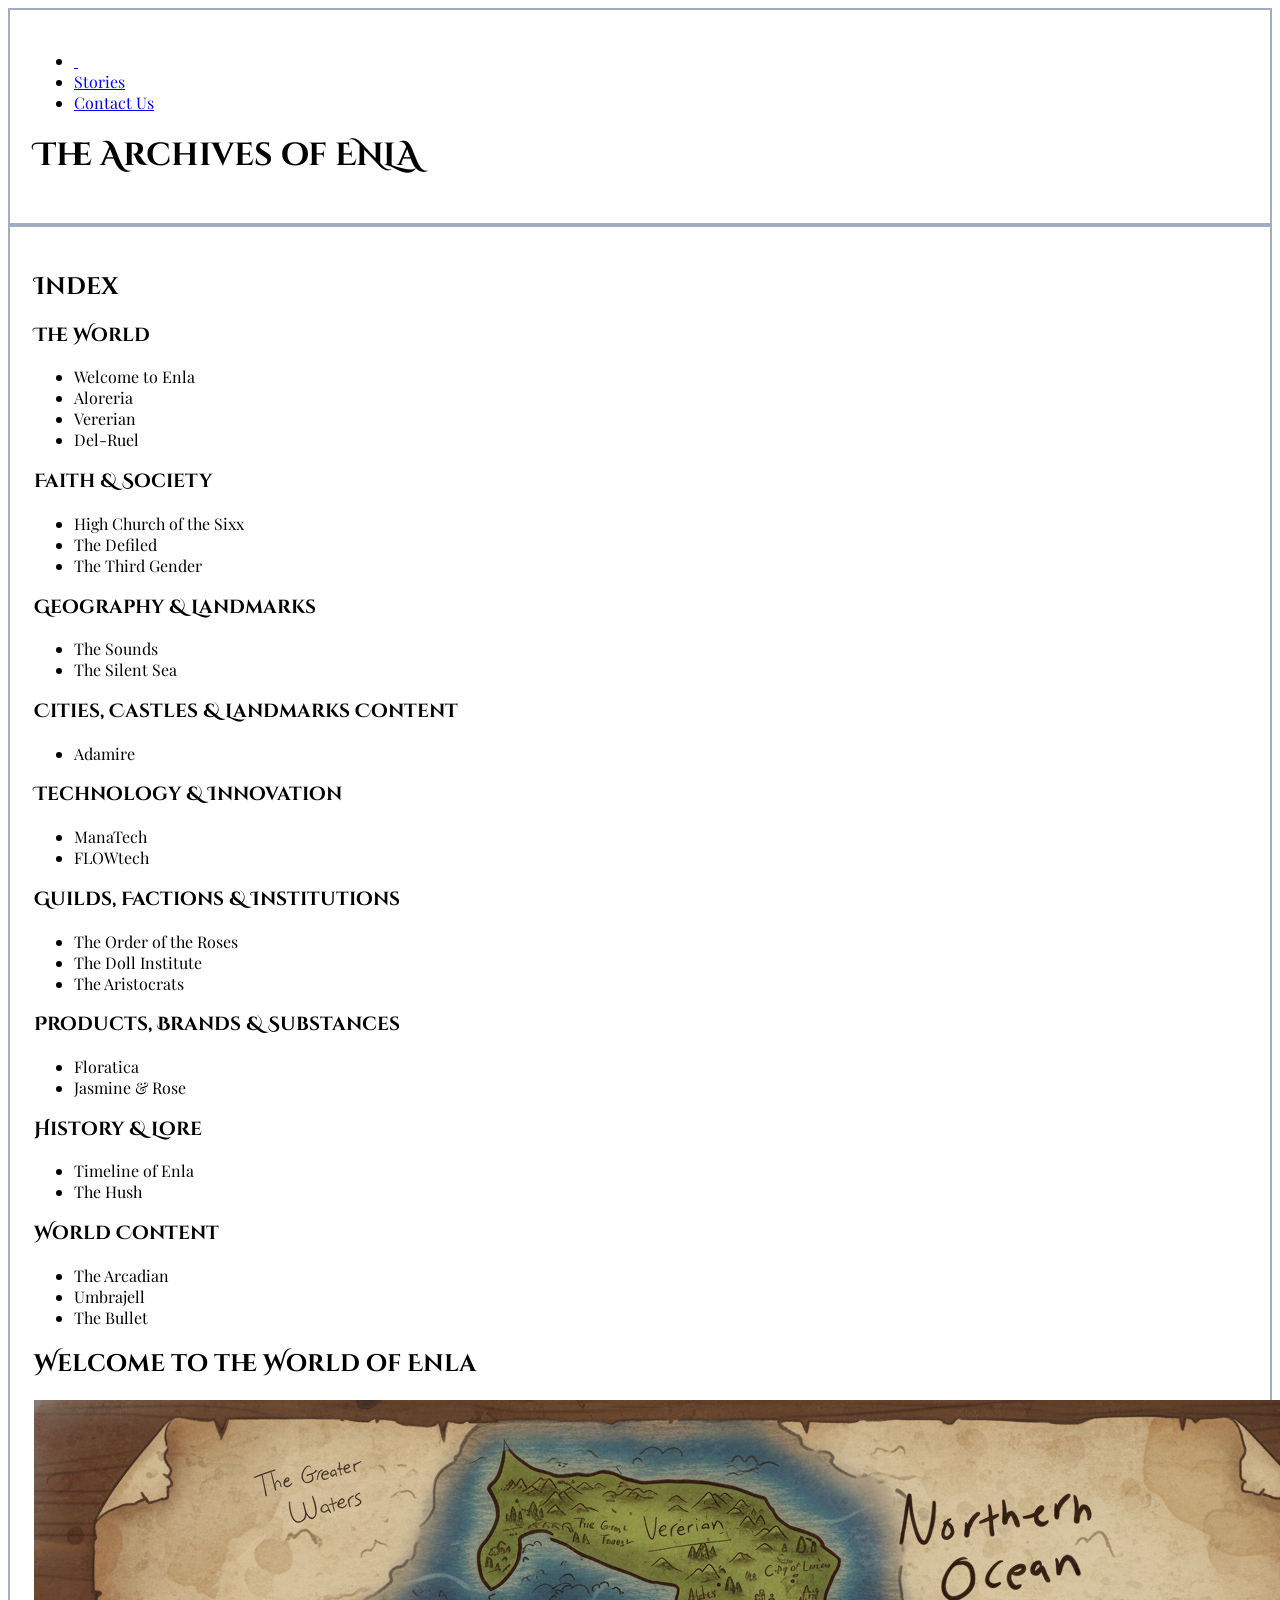
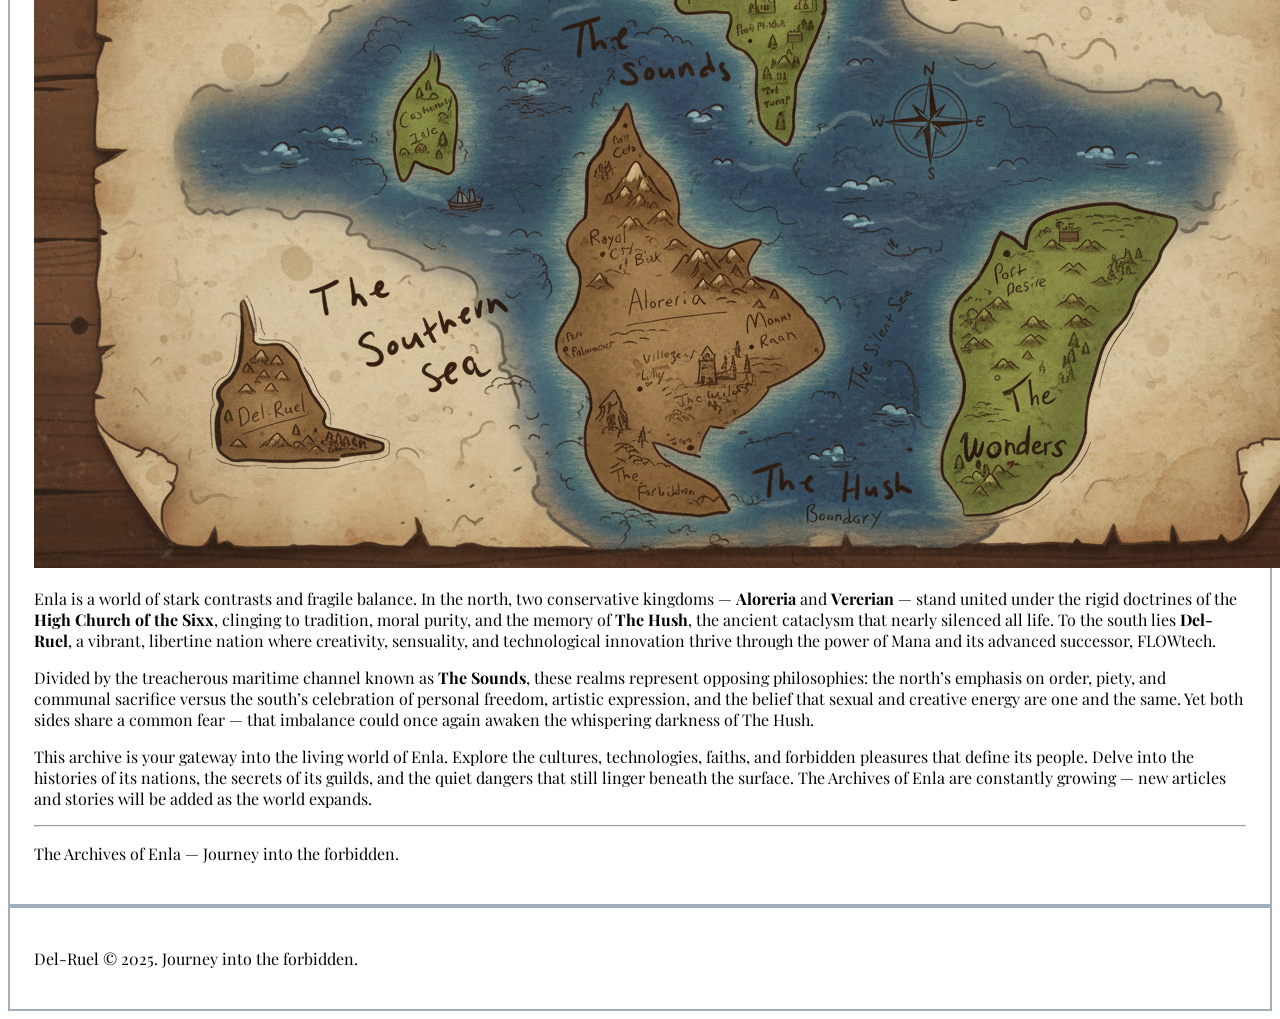
==== commit 29aaac8e: "Update index.html" ====
--- a/index.html
+++ b/index.html
@@ -148,6 +148,7 @@
     <ul>
         <li><a class="nav-link" onclick="showArticle('the-arcadian')">The Arcadian</a></li>
         <li><a class="nav-link" onclick="showArticle('umbrajell')">Umbrajell</a></li>
+		<li><a class="nav-link" onclick="showArticle('the-bullet')">The Bullet</a></li>
         <!-- Add future misc articles here (creatures, random facts, etc.) -->
     </ul>
 </aside>
@@ -374,6 +375,47 @@
 </div>
 
 
+	<!-- The Bullet -->
+<div id="the-bullet" class="article-content">
+    <h2 class="text-3xl font-bold mb-4 text-[#2d3748]">The Bullet</h2>
+
+    <!-- Hero image placeholder – replace with your preferred image of the submarine -->
+    <a href="images/the-bullet.jpg" target="_blank" title="Click to enlarge full image">
+        <img src="images/the-bullet.jpg" alt="The Bullet submarine slicing through the waters between Del-Ruel and Aloreria" 
+             class="w-1/2 mx-auto h-auto rounded-md mb-6 border-2 border-[#a0aec0] cursor-zoom-in">
+    </a>
+
+    <h3 class="text-2xl font-semibold mt-2 mb-3 text-[#2d3748]">Overview</h3>
+    <p>The Bullet is the legendary chrome submarine designed and operated by The Aristocrats guild. It provides the fastest and most discreet travel route between Del-Ruel and Aloreria, making what would normally take a fast surface ship three full days possible in only fourteen hours.</p>
+
+    <h3 class="text-2xl font-semibold mt-6 mb-2 text-[#2d3748]">Construction and Early Years</h3>
+    <p>Designed in 1735 AC by the brilliant engineer Karl-Johanna Sigma Sr VI, The Bullet was originally powered by ManaTech. Its sleek chrome hull was revolutionary for its time, allowing it to glide silently beneath the waves of The Sounds and the Southern Sea. From the moment it entered service, The Bullet became the crown jewel of The Aristocrats’ travel trade, offering wealthy passengers a hidden, luxurious passage between the conservative north and the libertine south.</p>
+
+    <h3 class="text-2xl font-semibold mt-6 mb-2 text-[#2d3748]">Upgrades Through the Years</h3>
+    <p>Over the decades, The Bullet has undergone several major upgrades to keep pace with Del-Ruel’s technological evolution:</p>
+    <ul class="list-disc ml-8 mt-2">
+        <li><b>1735 AC – Original Construction:</b> Built with ManaTech propulsion and basic chrome plating.</li>
+        <li><b>Early 1800s:</b> Reinforced hull and improved life-support systems for longer submerged journeys.</li>
+        <li><b>1912 AC – Major FLOWtech Conversion:</b> Converted to the far more efficient and powerful FLOWtech system, dramatically increasing speed and reducing Mana crystal consumption.</li>
+        <li><b>Recent Decades:</b> Luxury interior upgrades, enhanced stealth systems, and modern navigation arrays.</li>
+    </ul>
+
+    <h3 class="text-2xl font-semibold mt-6 mb-2 text-[#2d3748]">Secret Travel for the Alorerian Elite</h3>
+    <p>While officially a commercial vessel of The Aristocrats, The Bullet has become the preferred method of secret travel for wealthy Alorerian elites who wish to experience the forbidden pleasures of Del-Ruel without public scrutiny. A single ticket is extremely expensive, ensuring only the richest and most discreet passengers can afford the journey. Many high-ranking nobles, merchants, and even certain Church officials have used The Bullet to slip quietly between the two nations, returning home with no official record of their southern excursions.</p>
+
+    <h3 class="text-2xl font-semibold mt-6 mb-2 text-[#2d3748]">Route and Capabilities</h3>
+    <p>The Bullet operates exclusively between Del-Ruel (Port Amber) and Aloreria (a hidden cove near Port Lock). Its advanced propulsion allows it to complete the crossing in just 14 hours, compared to the three days required by even the fastest surface ships. The submarine’s stealth capabilities and The Aristocrats’ carefully maintained secrecy have made it one of the most reliable and sought-after vessels for clandestine travel in Enla.</p>
+
+    <hr class="border-t-2 border-[#a0aec0] my-8">
+    <h4 class="font-bold text-[#2d3748]">See Also:</h4>
+    <ul>
+        <li><a class="nav-link text-[#2d3748]" onclick="showArticle('the-aristocrats')">The Aristocrats</a></li>
+        <li><a class="nav-link text-[#2d3748]" onclick="showArticle('del-ruel')">Del-Ruel</a></li>
+        <li><a class="nav-link text-[#2d3748]" onclick="showArticle('aloreria')">Aloreria</a></li>
+        <li><a class="nav-link text-[#2d3748]" onclick="showArticle('the-sounds')">The Sounds</a></li>
+    </ul>
+</div>
+	
 <!-- Umbrajell -->
 
 <div id="umbrajell" class="article-content">
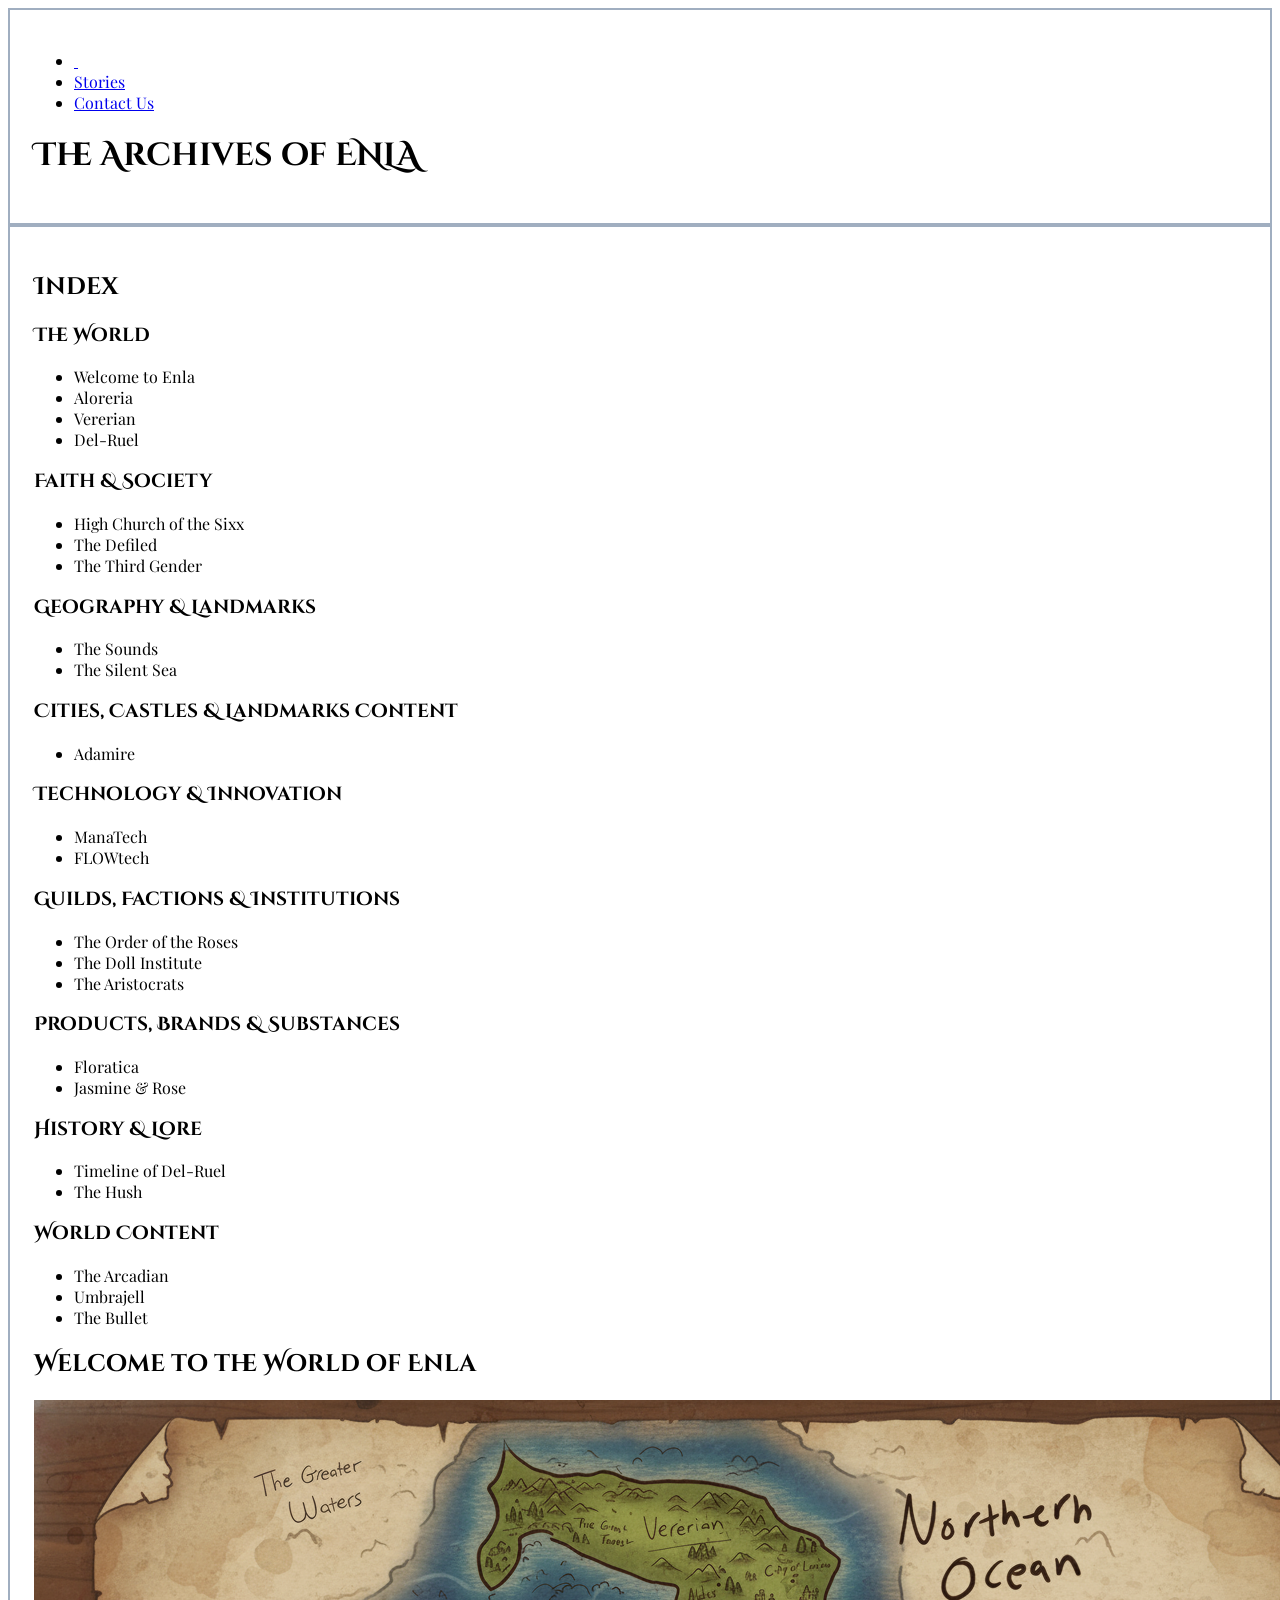
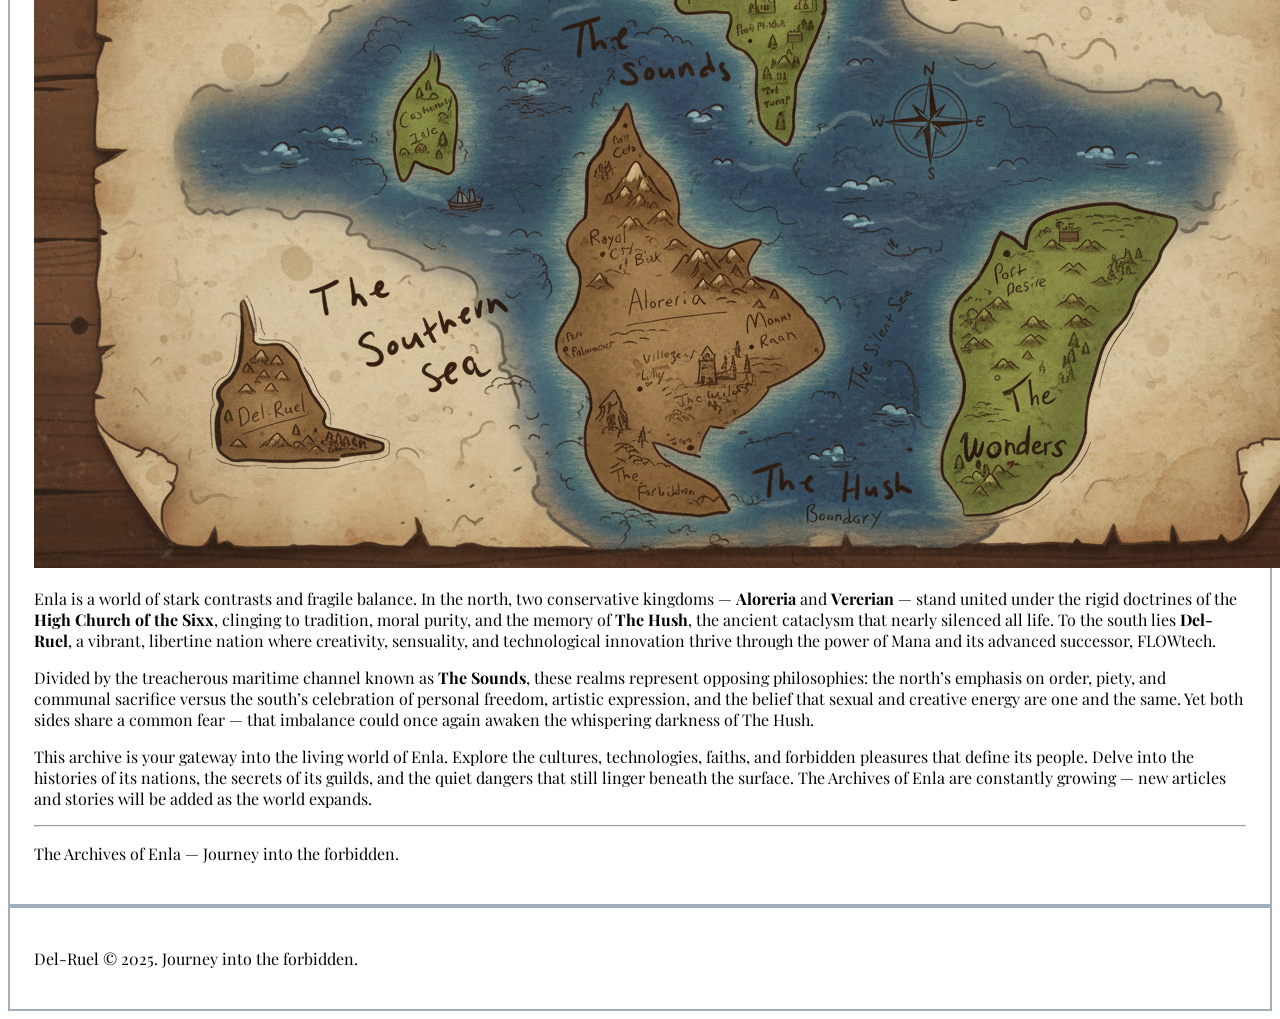
==== commit 9264df4d: "Update index.html" ====
--- a/index.html
+++ b/index.html
@@ -139,7 +139,7 @@
 
     <h3 class="font-bold mt-6 text-[#a0aec0]">History & Lore</h3>
     <ul>
-        <li><a class="nav-link" onclick="showArticle('history-timeline')">Timeline of Enla</a></li>
+        <li><a class="nav-link" onclick="showArticle('history-timeline')">Timeline of Del-Ruel</a></li>
         <li><a class="nav-link" onclick="showArticle('the-hush')">The Hush</a></li>
     </ul>
 
@@ -379,9 +379,9 @@
 <div id="the-bullet" class="article-content">
     <h2 class="text-3xl font-bold mb-4 text-[#2d3748]">The Bullet</h2>
 
-    <!-- Hero image placeholder – replace with your preferred image of the submarine -->
-    <a href="images/the-bullet.jpg" target="_blank" title="Click to enlarge full image">
-        <img src="images/the-bullet.jpg" alt="The Bullet submarine slicing through the waters between Del-Ruel and Aloreria" 
+    <!-- Hero Image – dramatic oil painting (theBullet2.png) -->
+    <a href="images/theBullet2.png" target="_blank" title="Click to enlarge full image">
+        <img src="images/theBullet2.png" alt="The Bullet submarine emerging in the dark waters of The Sounds" 
              class="w-1/2 mx-auto h-auto rounded-md mb-6 border-2 border-[#a0aec0] cursor-zoom-in">
     </a>
 
@@ -400,6 +400,12 @@
         <li><b>Recent Decades:</b> Luxury interior upgrades, enhanced stealth systems, and modern navigation arrays.</li>
     </ul>
 
+    <!-- Technical Diagram – centered in the middle of the article -->
+    <a href="images/diagramBullet.png" target="_blank" title="Click to enlarge full diagram">
+        <img src="images/diagramBullet.png" alt="Anatomy of The Bullet submarine – detailed cutaway diagram" 
+             class="w-1/2 mx-auto h-auto rounded-md my-8 border-2 border-[#a0aec0] cursor-zoom-in">
+    </a>
+
     <h3 class="text-2xl font-semibold mt-6 mb-2 text-[#2d3748]">Secret Travel for the Alorerian Elite</h3>
     <p>While officially a commercial vessel of The Aristocrats, The Bullet has become the preferred method of secret travel for wealthy Alorerian elites who wish to experience the forbidden pleasures of Del-Ruel without public scrutiny. A single ticket is extremely expensive, ensuring only the richest and most discreet passengers can afford the journey. Many high-ranking nobles, merchants, and even certain Church officials have used The Bullet to slip quietly between the two nations, returning home with no official record of their southern excursions.</p>
 
@@ -415,6 +421,9 @@
         <li><a class="nav-link text-[#2d3748]" onclick="showArticle('the-sounds')">The Sounds</a></li>
     </ul>
 </div>
+
+
+	
 	
 <!-- Umbrajell -->
 
@@ -1228,61 +1237,86 @@
 
 <!-- History Timeline Begins -->
 
-                <div id="history-timeline" class="article-content">
-                    <h2 class="text-3xl font-bold mb-4 text-[#2d3748]">History of Del-Ruel</h2>
-                    <p class="text-lg mb-6">A timeline of key events in the history of Del-Ruel and the world of ENLA.</p>
-
-                    <div class="relative border-l-2 border-[#a0aec0] pl-8">
-                        
-                        <div class="mb-10">
-                            <div class="absolute -left-3.5 mt-1.5 w-6 h-6 bg-[#2d3748] rounded-full border-4 border-[#f7fafc]"></div>
-                            <h3 class="text-xl font-semibold text-[#2d3748]">987 - 999 AC: Calamity: The Hush</h3>
-                            <p class="mt-1 text-sm text-gray-500">Major Event / Disaster</p>
-                            <p class="mt-2">An eternal silence unleashed upon ENLA by the Gods as a curse for humanity's lost faith and arrogance. As civilizations advanced, they mocked the Gods and destroyed temples. In response, the Gods unleashed a dense fog, The Hush, which crept through cities, engulfing everything in its path in complete stillness.</p>
-                        </div>
-
-                        <div class="mb-10">
-                            <div class="absolute -left-3.5 mt-1.5 w-6 h-6 bg-[#2d3748] rounded-full border-4 border-[#f7fafc]"></div>
-                            <h3 class="text-xl font-semibold text-[#2d3748]">1083 AC: Birth of Finnas Alberto Rinaldi</h3>
-                            <p class="mt-1 text-sm text-gray-500">Milestone / Life</p>
-                            <p class="mt-2">The birth year of the future reigning king, Finnas Alberto Rinaldi.</p>
-                        </div>
-
-                        <div class="mb-10">
-                            <div class="absolute -left-3.5 mt-1.5 w-6 h-6 bg-[#2d3748] rounded-full border-4 border-[#f7fafc]"></div>
-                            <h3 class="text-xl font-semibold text-[#2d3748]">1123 AC: The Rinaldi Monarchy</h3>
-                            <p class="mt-1 text-sm text-gray-500">Important Event / Construction</p>
-                            <p class="mt-2">The year the Rinaldi Monarchy came into power in Del-Ruel.</p>
-                        </div>
-
-                        <div class="mb-10">
-                            <div class="absolute -left-3.5 mt-1.5 w-6 h-6 bg-[#2d3748] rounded-full border-4 border-[#f7fafc]"></div>
-                            <h3 class="text-xl font-semibold text-[#2d3748]">1876 AC: The Founding of the Velvet Veil Society</h3>
-                            <p class="mt-1 text-sm text-gray-500">Minor Event / Artistic Creation</p>
-                            <p class="mt-2">The exotic material Whisperweave was discovered, and the Velvet Veil Society was created by designer Elara Von Voss.</p>
-                        </div>
-
-                        <div class="mb-10">
-                            <div class="absolute -left-3.5 mt-1.5 w-6 h-6 bg-[#2d3748] rounded-full border-4 border-[#f7fafc]"></div>
-                            <h3 class="text-xl font-semibold text-[#2d3748]">1902 AC: The Doll Institute</h3>
-                            <p class="mt-1 text-sm text-gray-500">Important Event / Artistic Creation</p>
-                            <p class="mt-2">Madam Marionette-Louie establishes The Doll Institute, the first organization of its kind within Del-Ruel, changing society with the introduction of living dolls.</p>
-                        </div>
-
-                        <div class="mb-10">
-                            <div class="absolute -left-3.5 mt-1.5 w-6 h-6 bg-[#2d3748] rounded-full border-4 border-[#f7fafc]"></div>
-                            <h3 class="text-xl font-semibold text-[#2d3748]">1916 AC: Floratica is Branded</h3>
-                            <p class="mt-1 text-sm text-gray-500">Minor Event / Artistic Creation</p>
-                            <p class="mt-2">Madam Marionette creates The Doll Institute's official first brand, Floratica, a flora-based skin care line.</p>
-                        </div>
-
-                        <div class="mb-10">
-                            <div class="absolute -left-3.5 mt-1.5 w-6 h-6 bg-[#a0aec0] rounded-full border-4 border-[#f7fafc]"></div>
-                            <h3 class="text-xl font-semibold text-[#2d3748]">1923 AC: Era of the "Side Story The Doll Institute"</h3>
-                            <p class="mt-1 text-sm text-gray-500">Era Start</p>
-                            <p class="mt-2">This era marks the setting for the side story featuring the dolls Lee and Nora.</p>
-                        </div>
-
+	
+
+ <!-- Timeline of Del-Ruel -->
+<div id="history-timeline" class="article-content">
+    <h2 class="text-3xl font-bold mb-4 text-[#2d3748]">Timeline of Del-Ruel</h2>
+
+    <div class="relative border-l-2 border-[#a0aec0] pl-8">
+
+        <div class="mb-10">
+            <div class="absolute -left-3.5 mt-1.5 w-6 h-6 bg-[#2d3748] rounded-full border-4 border-[#f7fafc]"></div>
+            <h3 class="text-xl font-semibold text-[#2d3748]">987 - 999 AC: Calamity: The Hush</h3>
+            <p class="mt-1 text-sm text-gray-500">Major Event / Disaster</p>
+            <p class="mt-2">An eternal silence unleashed upon ENLA by the Gods as a curse for humanity's lost faith and arrogance. As civilizations advanced, they mocked the Gods and destroyed temples. In response, the Gods unleashed a dense fog, The Hush, which crept through cities, engulfing everything in its path in complete stillness.</p>
+        </div>
+
+        <div class="mb-10">
+            <div class="absolute -left-3.5 mt-1.5 w-6 h-6 bg-[#2d3748] rounded-full border-4 border-[#f7fafc]"></div>
+            <h3 class="text-xl font-semibold text-[#2d3748]">1083 AC: Birth of Finnas Alberto Rinaldi</h3>
+            <p class="mt-1 text-sm text-gray-500">Milestone / Life</p>
+            <p class="mt-2">The birth year of the future reigning king, Finnas Alberto Rinaldi.</p>
+        </div>
+
+        <div class="mb-10">
+            <div class="absolute -left-3.5 mt-1.5 w-6 h-6 bg-[#2d3748] rounded-full border-4 border-[#f7fafc]"></div>
+            <h3 class="text-xl font-semibold text-[#2d3748]">1123 AC: The Rinaldi Monarchy</h3>
+            <p class="mt-1 text-sm text-gray-500">Important Event / Construction</p>
+            <p class="mt-2">The year the Rinaldi Monarchy came into power in Del-Ruel.</p>
+        </div>
+
+        <div class="mb-10">
+            <div class="absolute -left-3.5 mt-1.5 w-6 h-6 bg-[#2d3748] rounded-full border-4 border-[#f7fafc]"></div>
+            <h3 class="text-xl font-semibold text-[#2d3748]">1702 AC: Founding of The Aristocrats</h3>
+            <p class="mt-1 text-sm text-gray-500">Important Event / Guild Formation</p>
+            <p class="mt-2">One of the largest registered agency/guilds within Del-Ruel is founded. The Aristocrats quickly become known for their regulated legal sex and drug trades.</p>
+        </div>
+
+        <div class="mb-10">
+            <div class="absolute -left-3.5 mt-1.5 w-6 h-6 bg-[#2d3748] rounded-full border-4 border-[#f7fafc]"></div>
+            <h3 class="text-xl font-semibold text-[#2d3748]">1735 AC: The Bullet Submarine is Designed and Built</h3>
+            <p class="mt-1 text-sm text-gray-500">Important Event / Engineering Milestone</p>
+            <p class="mt-2">Karl-Johanna Sigma Sr VI designs and constructs The Bullet, the first ManaTech-powered chrome submarine for The Aristocrats. It provides the fastest secret travel route between Del-Ruel and Aloreria.</p>
+        </div>
+
+        <div class="mb-10">
+            <div class="absolute -left-3.5 mt-1.5 w-6 h-6 bg-[#2d3748] rounded-full border-4 border-[#f7fafc]"></div>
+            <h3 class="text-xl font-semibold text-[#2d3748]">1876 AC: The Founding of the Velvet Veil Society</h3>
+            <p class="mt-1 text-sm text-gray-500">Minor Event / Artistic Creation</p>
+            <p class="mt-2">The exotic material Whisperweave was discovered, and the Velvet Veil Society was created by designer Elara Von Voss.</p>
+        </div>
+
+        <div class="mb-10">
+            <div class="absolute -left-3.5 mt-1.5 w-6 h-6 bg-[#2d3748] rounded-full border-4 border-[#f7fafc]"></div>
+            <h3 class="text-xl font-semibold text-[#2d3748]">1902 AC: The Doll Institute</h3>
+            <p class="mt-1 text-sm text-gray-500">Important Event / Artistic Creation</p>
+            <p class="mt-2">Madam Marionette-Louie establishes The Doll Institute, the first organization of its kind within Del-Ruel, changing society with the introduction of living dolls.</p>
+        </div>
+
+        <div class="mb-10">
+            <div class="absolute -left-3.5 mt-1.5 w-6 h-6 bg-[#2d3748] rounded-full border-4 border-[#f7fafc]"></div>
+            <h3 class="text-xl font-semibold text-[#2d3748]">1912 AC: The Bullet receives Major FLOWtech Conversion</h3>
+            <p class="mt-1 text-sm text-gray-500">Important Event / Technological Upgrade</p>
+            <p class="mt-2">The Bullet is upgraded from ManaTech to the far more powerful and efficient FLOWtech system, dramatically increasing speed and capability.</p>
+        </div>
+
+        <div class="mb-10">
+            <div class="absolute -left-3.5 mt-1.5 w-6 h-6 bg-[#2d3748] rounded-full border-4 border-[#f7fafc]"></div>
+            <h3 class="text-xl font-semibold text-[#2d3748]">1916 AC: Floratica is Branded</h3>
+            <p class="mt-1 text-sm text-gray-500">Minor Event / Artistic Creation</p>
+            <p class="mt-2">Madam Marionette creates The Doll Institute's official first brand, Floratica, a flora-based skincare line.</p>
+        </div>
+
+        <div class="mb-10">
+            <div class="absolute -left-3.5 mt-1.5 w-6 h-6 bg-[#a0aec0] rounded-full border-4 border-[#f7fafc]"></div>
+            <h3 class="text-xl font-semibold text-[#2d3748]">1923 AC: Era of the "Side Story The Doll Institute"</h3>
+            <p class="mt-1 text-sm text-gray-500">Era Start</p>
+            <p class="mt-2">This era marks the setting for the side story featuring the dolls Lee and Nora.</p>
+        </div>
+
+    </div>
+</div>
                   
   
     </main>
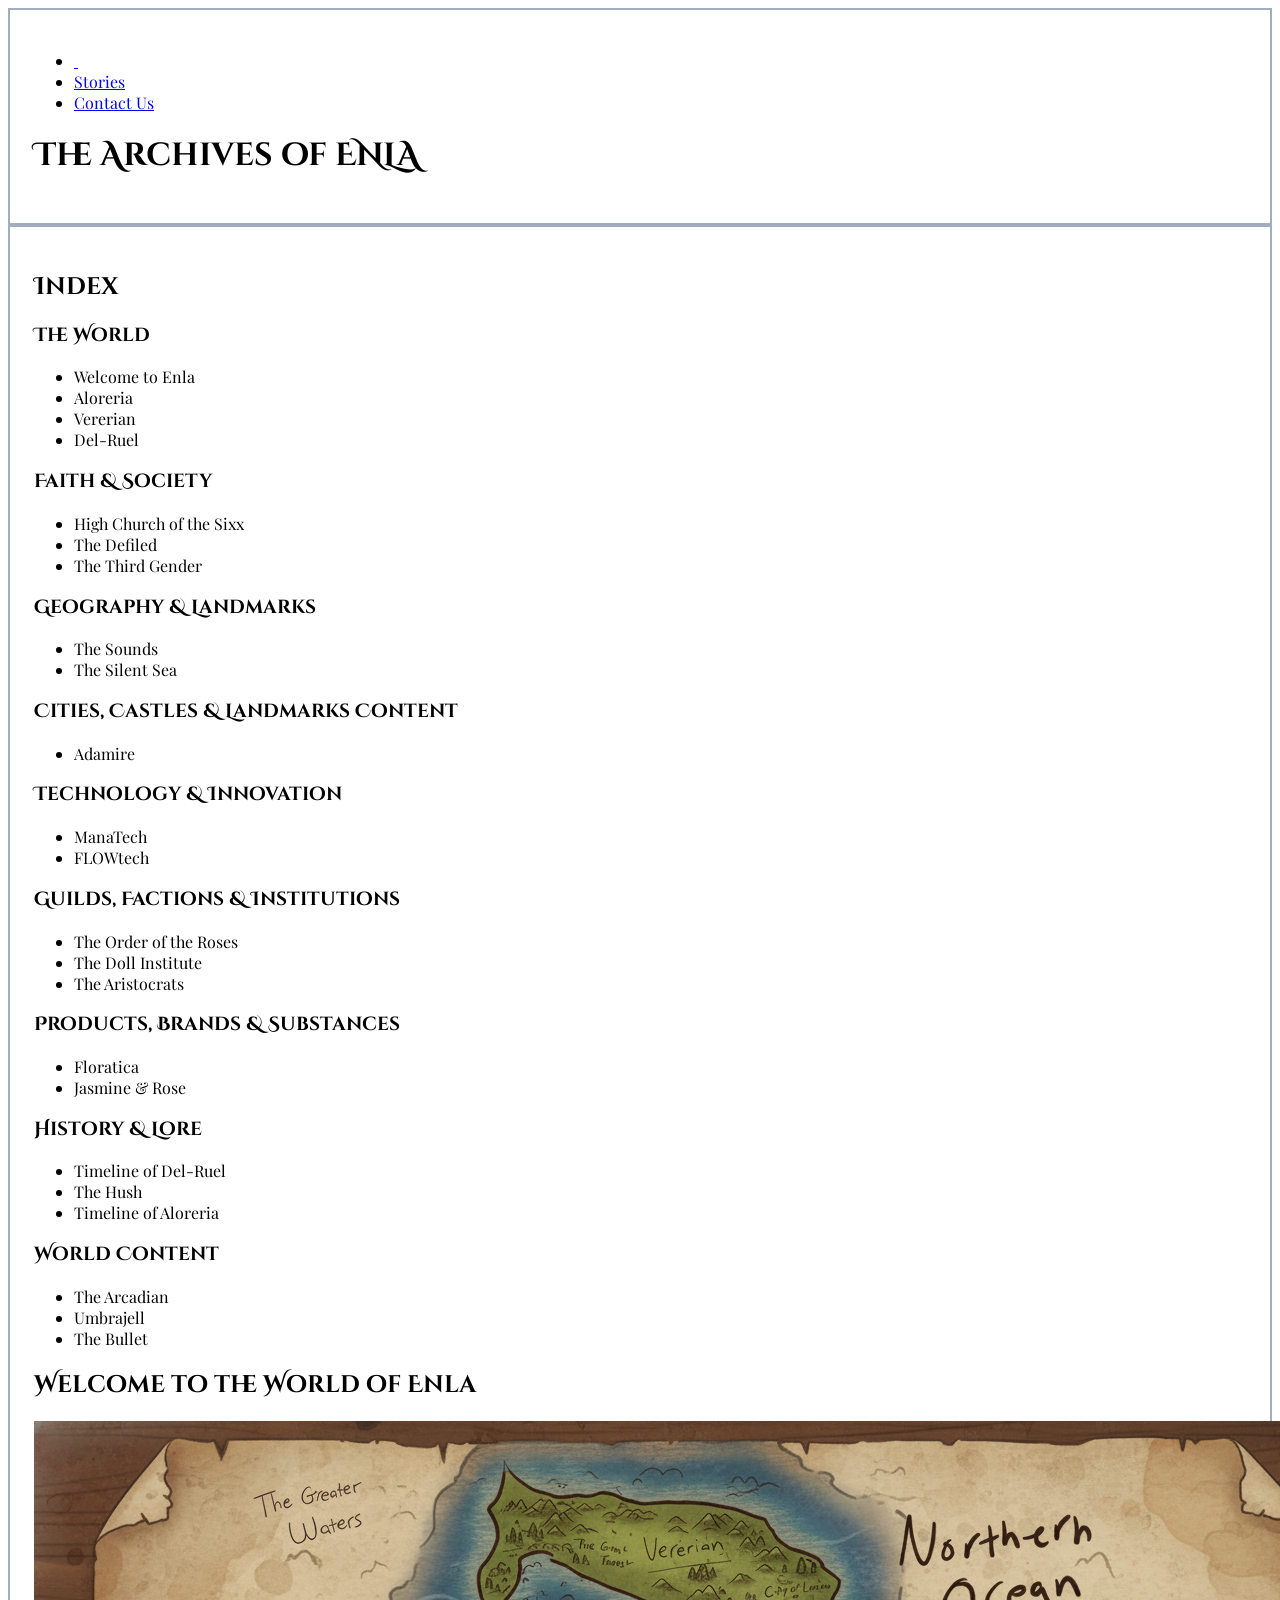
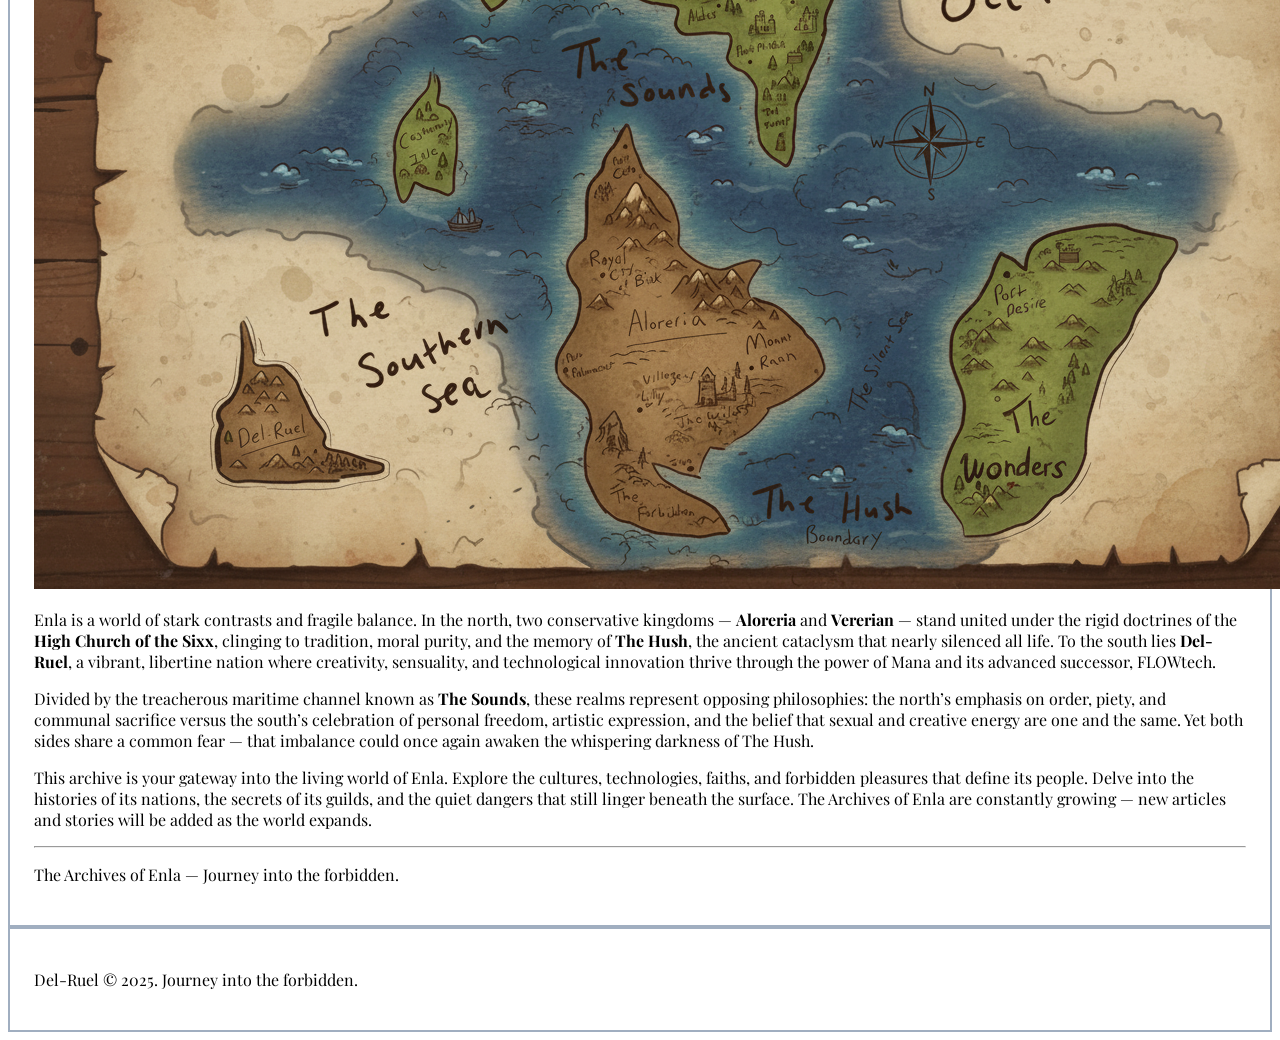
==== commit ff7ef633: "Update index.html" ====
--- a/index.html
+++ b/index.html
@@ -141,6 +141,7 @@
     <ul>
         <li><a class="nav-link" onclick="showArticle('history-timeline')">Timeline of Del-Ruel</a></li>
         <li><a class="nav-link" onclick="showArticle('the-hush')">The Hush</a></li>
+		<li><a class="nav-link" onclick="showArticle('timeline-aloreria')">Timeline of Aloreria</a></li>
     </ul>
 
     <!-- NEW CATEGORY -->
@@ -1317,6 +1318,65 @@
 
     </div>
 </div>
+
+
+	<!-- Timeline of Aloreria -->
+<div id="timeline-aloreria" class="article-content">
+    <h2 class="text-3xl font-bold mb-4 text-[#2d3748]">Timeline of Aloreria</h2>
+
+    <div class="relative border-l-2 border-[#a0aec0] pl-8">
+
+        <div class="mb-10">
+            <div class="absolute -left-3.5 mt-1.5 w-6 h-6 bg-[#2d3748] rounded-full border-4 border-[#f7fafc]"></div>
+            <h3 class="text-xl font-semibold text-[#2d3748]">987 – 999 AC: The Hush</h3>
+            <p class="mt-1 text-sm text-gray-500">Major Cataclysm</p>
+            <p class="mt-2">The divine curse of The Hush engulfs much of the continent. Large portions of eastern Aloreria are permanently scarred, creating the stagnant Silent Sea and forcing the abandonment of several eastern ports.</p>
+        </div>
+
+        <div class="mb-10">
+            <div class="absolute -left-3.5 mt-1.5 w-6 h-6 bg-[#2d3748] rounded-full border-4 border-[#f7fafc]"></div>
+            <h3 class="text-xl font-semibold text-[#2d3748]">~1000 BC: Rise of the High Church of the Sixx</h3>
+            <p class="mt-1 text-sm text-gray-500">Religious Foundation</p>
+            <p class="mt-2">The High Church of the Sixx spreads from Vererian into Aloreria, becoming the dominant faith and embedding strict moral codes into noble education and court life.</p>
+        </div>
+
+        <div class="mb-10">
+            <div class="absolute -left-3.5 mt-1.5 w-6 h-6 bg-[#2d3748] rounded-full border-4 border-[#f7fafc]"></div>
+            <h3 class="text-xl font-semibold text-[#2d3748]">1735 AC: The Bullet Enters Service</h3>
+            <p class="mt-1 text-sm text-gray-500">Secret Travel Milestone</p>
+            <p class="mt-2">The Aristocrats’ chrome submarine The Bullet begins clandestine operations, providing the fastest secret route between Aloreria and Del-Ruel for wealthy elites.</p>
+        </div>
+
+        <div class="mb-10">
+            <div class="absolute -left-3.5 mt-1.5 w-6 h-6 bg-[#2d3748] rounded-full border-4 border-[#f7fafc]"></div>
+            <h3 class="text-xl font-semibold text-[#2d3748]">Recent Decades: Reign of Greater King Elif-Laurie</h3>
+            <p class="mt-1 text-sm text-gray-500">Current Era</p>
+            <p class="mt-2">Greater King Elif-Laurie rules from the Royal City of Bisk. His greed leads to growing royal neglect, infrastructure decay in Bisk and Adamire, and rising discontent among the populace.</p>
+        </div>
+
+        <div class="mb-10">
+            <div class="absolute -left-3.5 mt-1.5 w-6 h-6 bg-[#2d3748] rounded-full border-4 border-[#f7fafc]"></div>
+            <h3 class="text-xl font-semibold text-[#2d3748]">5 Years Ago: The Port Cicilia Disaster</h3>
+            <p class="mt-1 text-sm text-gray-500">Military Defeat</p>
+            <p class="mt-2">King Elif-Laurie launches a disastrous naval assault on the pirate ship The Arcadian at Port Cicilia. Over half the Royal Alorerian fleet is lost, severely weakening Aloreria’s naval power.</p>
+        </div>
+
+        <div class="mb-10">
+            <div class="absolute -left-3.5 mt-1.5 w-6 h-6 bg-[#2d3748] rounded-full border-4 border-[#f7fafc]"></div>
+            <h3 class="text-xl font-semibold text-[#2d3748]">Ongoing: Queen Rhys-Roberts Missing</h3>
+            <p class="mt-1 text-sm text-gray-500">Royal Mystery</p>
+            <p class="mt-2">The scholarly queen vanishes under mysterious circumstances. Rumors suggest she may have been investigating forbidden knowledge or seeking reform, further destabilizing the royal court.</p>
+        </div>
+
+        <div class="mb-10">
+            <div class="absolute -left-3.5 mt-1.5 w-6 h-6 bg-[#2d3748] rounded-full border-4 border-[#f7fafc]"></div>
+            <h3 class="text-xl font-semibold text-[#2d3748]">Present Day: Growing Unrest in Adamire and Bisk</h3>
+            <p class="mt-1 text-sm text-gray-500">Current Tension</p>
+            <p class="mt-2">Royal neglect causes decaying infrastructure, delayed salaries, and resentment among scholars, border patrols, and commoners. Whispers of reform and rebellion quietly grow in Adamire.</p>
+        </div>
+
+    </div>
+</div>
                   
   
     </main>
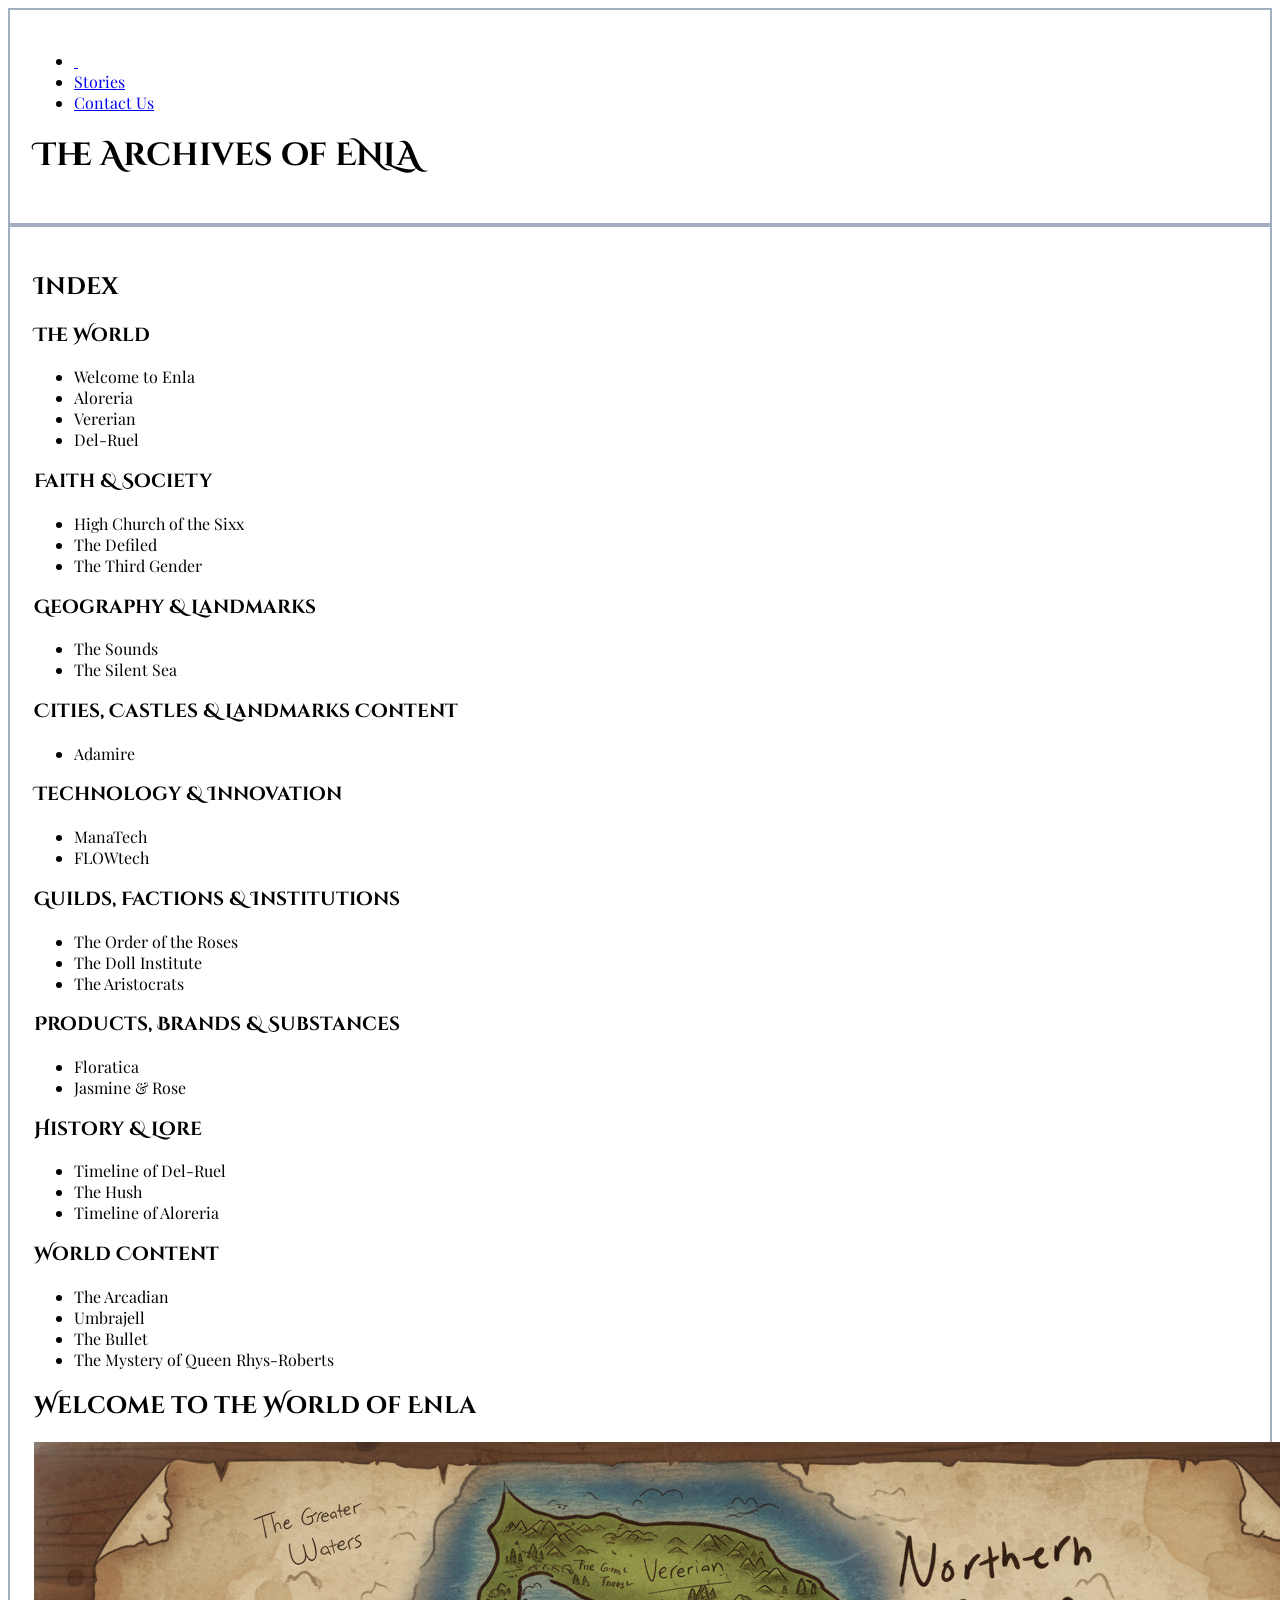
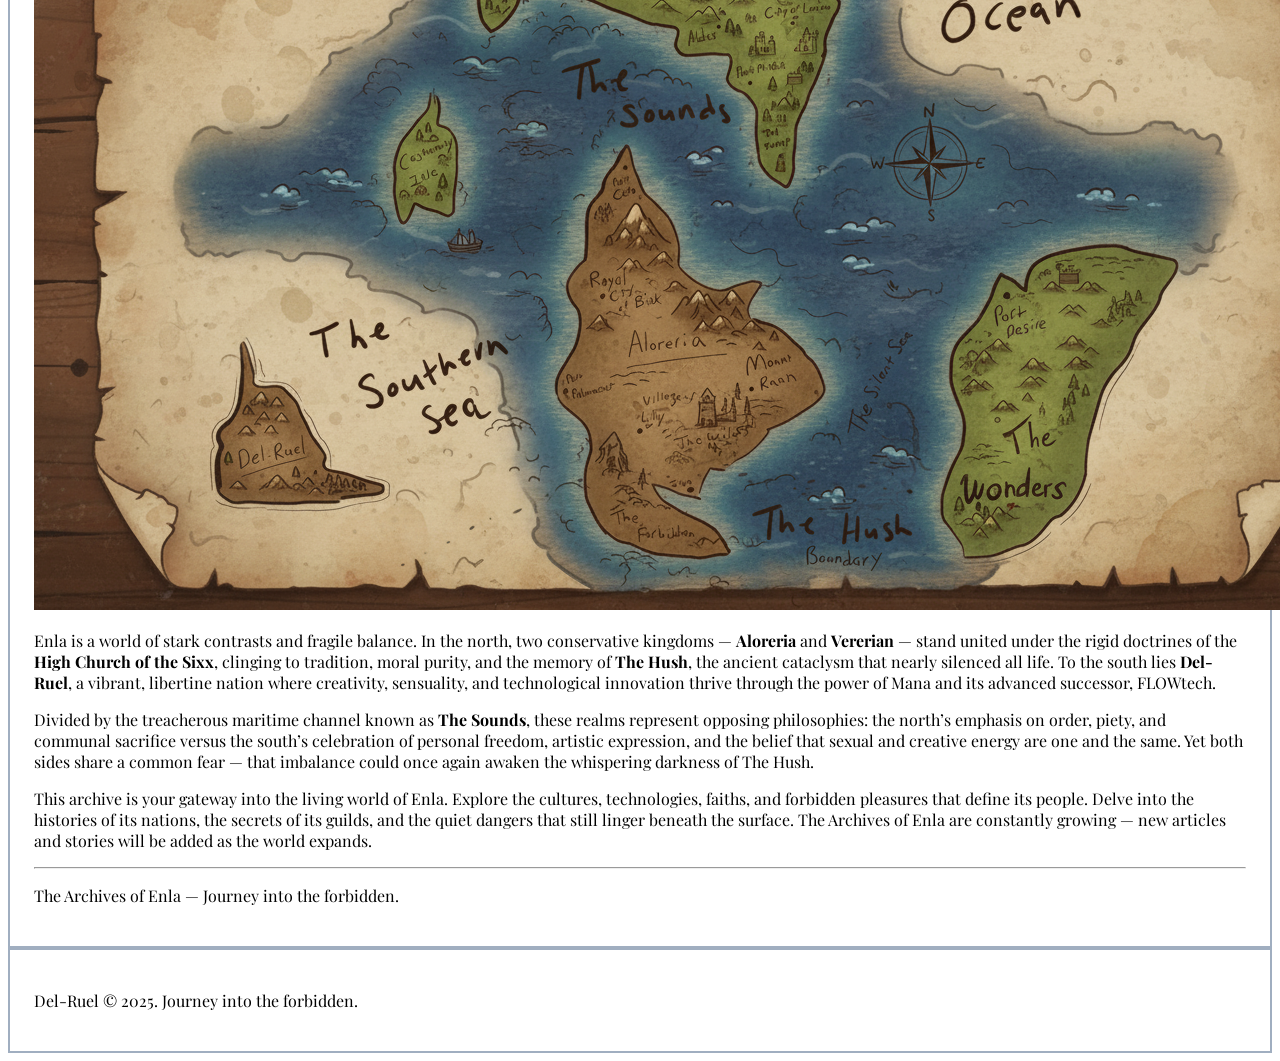
==== commit f8ad7174: "Update index.html" ====
--- a/index.html
+++ b/index.html
@@ -150,7 +150,7 @@
         <li><a class="nav-link" onclick="showArticle('the-arcadian')">The Arcadian</a></li>
         <li><a class="nav-link" onclick="showArticle('umbrajell')">Umbrajell</a></li>
 		<li><a class="nav-link" onclick="showArticle('the-bullet')">The Bullet</a></li>
-        <!-- Add future misc articles here (creatures, random facts, etc.) -->
+        <li><a class="nav-link" onclick="showArticle('rhys-roberts-mystery')">The Mystery of Queen Rhys-Roberts</a></li>
     </ul>
 </aside>
 <div class="md:col-span-3">
@@ -1349,6 +1349,20 @@
 
         <div class="mb-10">
             <div class="absolute -left-3.5 mt-1.5 w-6 h-6 bg-[#2d3748] rounded-full border-4 border-[#f7fafc]"></div>
+            <h3 class="text-xl font-semibold text-[#2d3748]">1891 AC: Birth of Greater King Elif-Laurie Alorerian</h3>
+            <p class="mt-1 text-sm text-gray-500">Royal Birth</p>
+            <p class="mt-2">Birth of the future Greater King Elif-Laurie Alorerian of the Great Northern Region.</p>
+        </div>
+
+        <div class="mb-10">
+            <div class="absolute -left-3.5 mt-1.5 w-6 h-6 bg-[#2d3748] rounded-full border-4 border-[#f7fafc]"></div>
+            <h3 class="text-xl font-semibold text-[#2d3748]">Summer 1933 AC: Ascension of Greater King Elif-Laurie</h3>
+            <p class="mt-1 text-sm text-gray-500">Royal Ascension</p>
+            <p class="mt-2">At the age of 42, Elif-Laurie ascends to the throne as Greater King Elif-Laurie Alorerian. He marries Her Greater Queen Rhys-Roberts Alorerian of The Great Northern Region.</p>
+        </div>
+
+        <div class="mb-10">
+            <div class="absolute -left-3.5 mt-1.5 w-6 h-6 bg-[#2d3748] rounded-full border-4 border-[#f7fafc]"></div>
             <h3 class="text-xl font-semibold text-[#2d3748]">Recent Decades: Reign of Greater King Elif-Laurie</h3>
             <p class="mt-1 text-sm text-gray-500">Current Era</p>
             <p class="mt-2">Greater King Elif-Laurie rules from the Royal City of Bisk. His greed leads to growing royal neglect, infrastructure decay in Bisk and Adamire, and rising discontent among the populace.</p>
@@ -1376,6 +1390,58 @@
         </div>
 
     </div>
+</div>
+
+	<!-- The Mystery of Queen Rhys-Roberts -->
+<div id="rhys-roberts-mystery" class="article-content">
+    <h2 class="text-3xl font-bold mb-4 text-[#2d3748]">The Mystery of Queen Rhys-Roberts</h2>
+
+    <!-- Hero Image – placeholder for your future artwork (I recommend a classical oil painting of the Queen in scholarly robes, half in shadow) -->
+    <a href="images/queen-rhys-roberts.jpg" target="_blank" title="Click to enlarge full image">
+        <img src="images/queen-rhys-roberts.jpg" alt="Queen Rhys-Roberts Alorerian – the missing scholarly queen" 
+             class="w-1/2 mx-auto h-auto rounded-md mb-6 border-2 border-[#a0aec0] cursor-zoom-in">
+    </a>
+
+    <h3 class="text-2xl font-semibold mt-2 mb-3 text-[#2d3748]">Overview</h3>
+    <p>Her Greater Queen Rhys-Roberts Alorerian, consort to Greater King Elif-Laurie, vanished without trace in the winter of 1938 AC. Once celebrated as the most scholarly queen in Aloreria’s history, her disappearance has become one of the greatest unsolved mysteries of the modern era. To the public she is mourned as a victim of southern corruption or royal intrigue; to those who knew her best, she is whispered about as a woman who may have sought forbidden truths that the High Church of the Sixx would never allow.</p>
+
+    <h3 class="text-2xl font-semibold mt-6 mb-2 text-[#2d3748]">Background: The Scholarly Queen</h3>
+    <p>Born into a minor noble house with distant ties to the Royal Academy of Wynn, Rhys-Roberts was renowned for her sharp intellect and insatiable curiosity. While her husband pursued wealth and power, the Queen immersed herself in ancient texts, border folklore, and restricted Church archives. She was especially fascinated by the lingering effects of <b>The Hush</b> and the mysterious Mana energy that powers Del-Ruel’s forbidden technology. Court records show she quietly requested access to censored scrolls about the origins of the divine curse — requests that were repeatedly denied by the Auriel Scribes.</p>
+
+    <h3 class="text-2xl font-semibold mt-6 mb-2 text-[#2d3748]">The Night of the Disappearance</h3>
+    <p>On the night of 14 Frostwane 1938 AC, Queen Rhys-Roberts retired to her private study in the eastern wing of Castle Bisk. Servants reported she had received a sealed letter earlier that evening, delivered by an unknown courier. The letter has never been found. When her ladies-in-waiting arrived the next morning, the study was empty. The window was latched from the inside, the fire still burning low, and her favorite cloak lay neatly folded on the chair. No signs of struggle. No footprints in the fresh snow outside. She had simply… vanished.</p>
+
+    <h3 class="text-2xl font-semibold mt-6 mb-2 text-[#2d3748]">Theories and Rumors</h3>
+    <ul class="list-disc ml-8 mt-2">
+        <li><b>The Forbidden Knowledge Theory:</b> Many believe she discovered something the Church could not allow — perhaps proof that The Hush was not a divine punishment but a weapon, or that Mana and FLOWtech could be harnessed by the north without “corruption.”</li>
+        <li><b>The Southern Defection Theory:</b> Whispers claim she used The Bullet submarine (operated by The Aristocrats) for secret meetings in Del-Ruel, seeking allies for reform. Some say she now lives under a new name in Nullus.</li>
+        <li><b>The Royal Assassination Theory:</b> King Elif-Laurie’s growing paranoia and greed have led many to suspect he ordered her removal when she began questioning his policies and the royal siphoning of funds.</li>
+        <li><b>The Silent Sector Connection:</b> A few insiders point to the pirate league’s sudden interest in protecting the royal bloodline after the Port Cicilia disaster. Did the Queen strike a secret bargain with High Captain Nebulia Higgsloyth?</li>
+    </ul>
+
+    <p class="mt-4">The High Church officially declares her “Silenced by unknown heretics” and has forbidden further discussion, yet the mystery continues to fuel unrest in Adamire and Bisk.</p>
+
+    <!-- Optional floating image or symbolic sketch – you can add one later -->
+    <a href="images/rhys-roberts-symbol.jpg" target="_blank" title="Click to enlarge full image">
+        <img src="images/rhys-roberts-symbol.jpg" alt="Symbolic sketch of Queen Rhys-Roberts at her study desk" 
+             class="float-right w-64 ml-6 mb-6 border-2 border-[#a0aec0] cursor-zoom-in">
+    </a>
+
+    <h3 class="text-2xl font-semibold mt-6 mb-2 text-[#2d3748]">Impact on Aloreria</h3>
+    <p>Queen Rhys-Roberts’ absence has left a vacuum. The king’s grief (or guilt) has only deepened his neglect of the realm. Reformist whispers in Adamire now carry her name as a rallying cry. Some scholars quietly call her “The Lost Light of the North,” believing that whatever truth she uncovered could one day heal the scars of The Hush — or doom Aloreria forever.</p>
+
+    <blockquote>“She sought the truth behind the silence… and the silence claimed her.”</blockquote>
+    <p class="text-xs italic text-gray-500 text-center">— Anonymous inscription found carved into a bench at the Royal Academy of Wynn</p>
+
+    <hr class="border-t-2 border-[#a0aec0] my-8">
+    <h4 class="font-bold text-[#2d3748]">See Also:</h4>
+    <ul>
+        <li><a class="nav-link text-[#2d3748]" onclick="showArticle('timeline-aloreria')">Timeline of Aloreria</a></li>
+        <li><a class="nav-link text-[#2d3748]" onclick="showArticle('adamire')">Adamire</a></li>
+        <li><a class="nav-link text-[#2d3748]" onclick="showArticle('aloreria')">Aloreria</a></li>
+        <li><a class="nav-link text-[#2d3748]" onclick="showArticle('the-arcadian')">The Arcadian</a></li>
+        <li><a class="nav-link text-[#2d3748]" onclick="showArticle('the-bullet')">The Bullet</a></li>
+    </ul>
 </div>
                   
   
